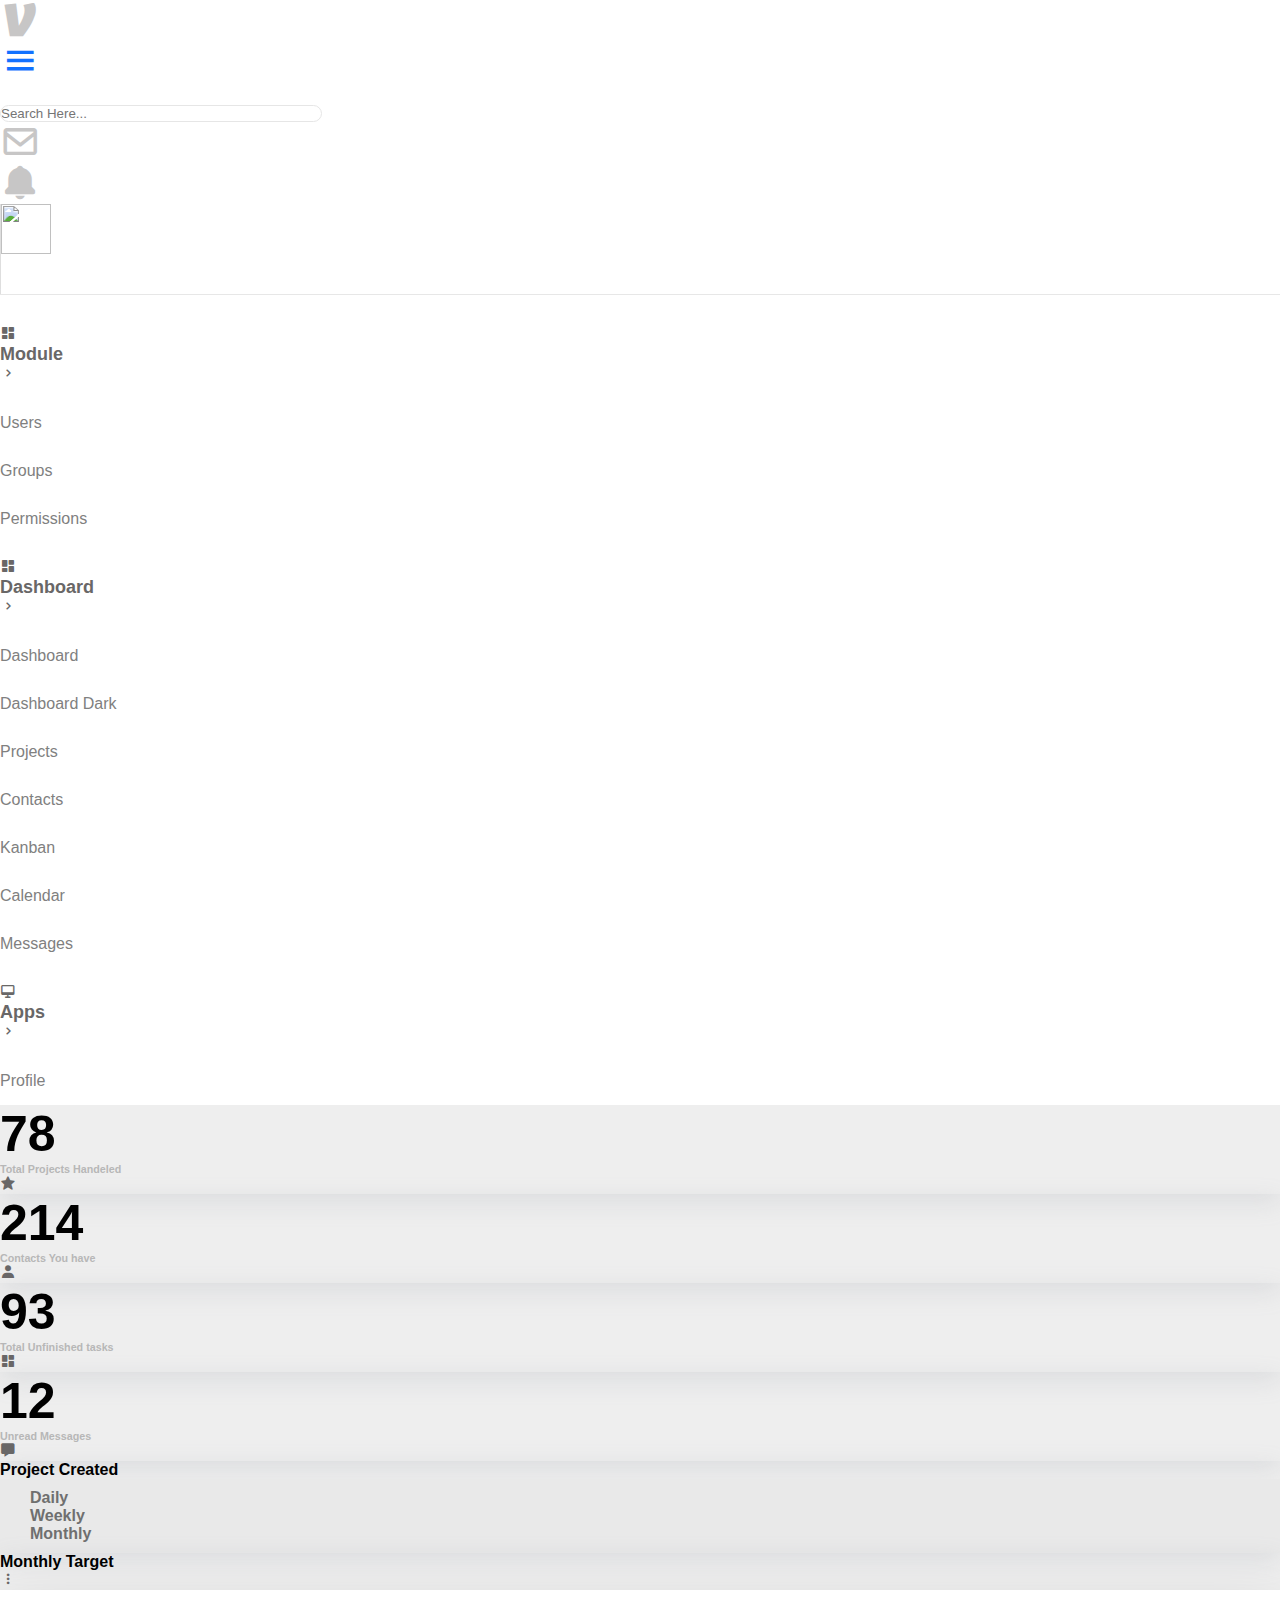
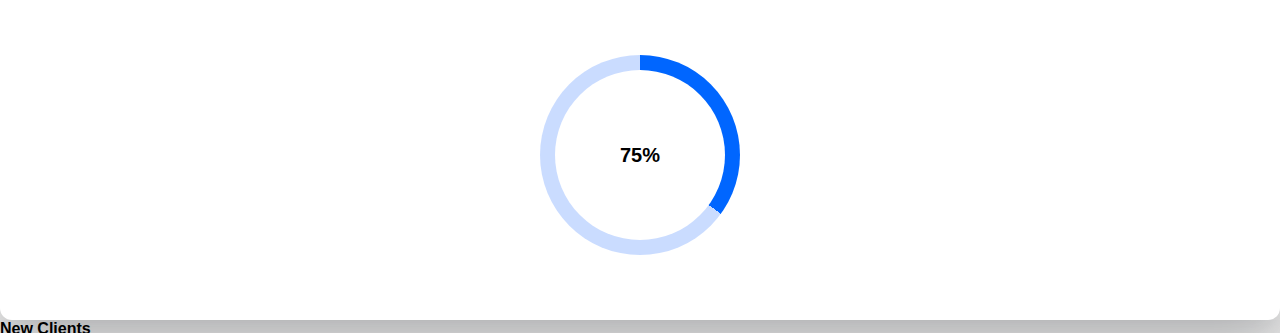
==== index.html @ dbe8efbe "continue" ====
<!DOCTYPE html>
<html lang="en">
  <head>
    <meta charset="utf-8" />
    <meta name="viewport" content="width=device-width, initial-scale=1" />
    <title>DashBoard</title>
    <link rel="stylesheet" href="style.css" />
    <link
      href="https://unpkg.com/boxicons@2.1.4/css/boxicons.min.css"
      rel="stylesheet"
    />
    <link
      rel="stylesheet"
      href="https://cdn.jsdelivr.net/npm/bootstrap-icons@1.10.3/font/bootstrap-icons.css"
    />
    <link
      href="https://cdn.jsdelivr.net/npm/bootstrap@5.3.0-alpha1/dist/css/bootstrap.min.css"
      rel="stylesheet"
      integrity="sha384-GLhlTQ8iRABdZLl6O3oVMWSktQOp6b7In1Zl3/Jr59b6EGGoI1aFkw7cmDA6j6gD"
      crossorigin="anonymous"
    />
  </head>
  <body>
    <!-- Header -->
    <header>
      <div class="row container-fluid m-0 p-0 align-items-center">
        <!-- Brand Logo -->
        <div class="brand col-1 col-xl-2 p-0">
          <div class="d-flex align-items-center">
            <i
              class="bx bxl-venmo text-white bg-primary fs-2 p-2 rounded-4 mx-2"
            ></i>
            <img
              src="	https://vora.makaanlelo.com/static/vora/images/logo-text.png"
              alt=""
              class="img-logo d-none d-xl-block"
            />
          </div>
        </div>

        <div
          class="col d-flex justify-content-between align-items-center py-2"
        >
          <!-- dashboard and Menu Btn -->
          <div class="d-flex">
            <i class="bx bx-menu mx-3 d-md-none d-xl-block"></i>
            <h3 class="text-black fw-bold d-none d-md-block">Dashboard</h3>
          </div>

          <!-- header UL -->
          <div>
            <ul class="d-flex align-items-center m-0">
              <!-- List Items -->
              <li>
                <input
                  type="text"
                  class="searchBar mx-2 py-3 px-2 d-none d-lg-block"
                  placeholder="Search Here..."
                />
              </li>
              <!-- List Items -->
              <li>
                <i class="bx bx-envelope fs-1 mx-2"></i>
              </li>
              <!-- List Items -->
              <li>
                <i class="bx bxs-bell fs-1 mx-2"></i>
              </li>
              <!-- List Items -->
              <li>
                <!-- Profile -->
                <div class="profile d-flex">
                  <img
                    src="https://vora.makaanlelo.com/media/admin@example.com/profile.png"
                    alt=""
                    class="mx-3"
                  />
                  <div class="d-none d-sm-block">
                    <span class="fw-bold text-black">Gaurav Nagar</span>
                    <p class="text-muted m-0">Admin</p>
                  </div>
                </div>
              </li>
            </ul>
          </div>
        </div>
      </div>
    </header>
    <!-- Header Ends Here -->

    <!--=========================================== MAIN-BOX ==================================================-->
    <div class="main-box container-fluid mx-0 px-0">
      <div class="row mx-0">
        <!-- ===================================== sidebar ================================= -->
        <div class="side-bar col-xl-2 m-0 p-0">
          <!-- Accordian -->
          <ul class="list-unstyled ps-xl-2">
            <!--Module  -->
            <li class="mb-1">
              <div
                class="btn btn-toggle d-inline-flex align-items-center rounded border-0 collapsed w-100 d-flex justify-content-between"
                data-bs-toggle="collapse"
                data-bs-target="#home-collapse"
                aria-expanded="false"
              >
                <div class="d-flex align-items-center">
                  <i class="bx bxs-dashboard fs-4"></i>
                  <h4 class="mx-2 my-0">Module</h4>
                </div>
                <i class="bx bx-chevron-right fs-4"></i>
              </div>
              <!-- collapse -->
              <div class="collapse" id="home-collapse">
                <ul
                  class="btn-toggle-nav list-unstyled fw-normal pb-1 small ps-5"
                >
                  <li>
                    <a
                      href="#"
                      class="link-dark d-inline-flex text-decoration-none rounded"
                      >Users</a
                    >
                  </li>
                  <li>
                    <a
                      href="#"
                      class="link-dark d-inline-flex text-decoration-none rounded"
                      >Groups</a
                    >
                  </li>
                  <li>
                    <a
                      href="#"
                      class="link-dark d-inline-flex text-decoration-none rounded"
                      >Permissions</a
                    >
                  </li>
                </ul>
              </div>
              <!-- collapse -->
            </li>

            <!--Dashboard  -->
            <li class="mb-1">
              <div
                class="btn btn-toggle d-inline-flex align-items-center rounded border-0 collapsed w-100 d-flex justify-content-between"
                data-bs-toggle="collapse"
                data-bs-target="#dashboard-collapse"
                aria-expanded="false"
              >
                <div class="d-flex align-items-center">
                  <i class="bx bxs-dashboard fs-4"></i>
                  <h4 class="mx-2 my-0">Dashboard</h4>
                </div>
                <i class="bx bx-chevron-right fs-4"></i>
              </div>
              <!-- collapse -->
              <div class="collapse" id="dashboard-collapse">
                <ul
                  class="btn-toggle-nav list-unstyled fw-normal pb-1 small ps-5"
                >
                  <li>
                    <a
                      href="#"
                      class="link-dark d-inline-flex text-decoration-none rounded"
                      >Dashboard</a
                    >
                  </li>
                  <li>
                    <a
                      href="#"
                      class="link-dark d-inline-flex text-decoration-none rounded"
                      >Dashboard Dark</a
                    >
                  </li>
                  <li>
                    <a
                      href="#"
                      class="link-dark d-inline-flex text-decoration-none rounded"
                      >Projects</a
                    >
                  </li>
                  <li>
                    <a
                      href="#"
                      class="link-dark d-inline-flex text-decoration-none rounded"
                      >Contacts</a
                    >
                  </li>
                  <li>
                    <a
                      href="#"
                      class="link-dark d-inline-flex text-decoration-none rounded"
                      >Kanban</a
                    >
                  </li>
                  <li>
                    <a
                      href="#"
                      class="link-dark d-inline-flex text-decoration-none rounded"
                      >Calendar</a
                    >
                  </li>
                  <li>
                    <a
                      href="#"
                      class="link-dark d-inline-flex text-decoration-none rounded"
                      >Messages</a
                    >
                  </li>
                </ul>
              </div>
              <!-- collapse -->
            </li>

            <!--Apps  -->
            <li class="mb-1">
              <div
                class="btn btn-toggle d-inline-flex align-items-center rounded border-0 collapsed w-100 d-flex justify-content-between"
                data-bs-toggle="collapse"
                data-bs-target="#apps-collapse"
                aria-expanded="false"
              >
                <div class="d-flex align-items-center">
                  <i class="bx bx-desktop fs-4"></i>
                  <h4 class="mx-2 my-0">Apps</h4>
                </div>
                <i class="bx bx-chevron-right fs-4"></i>
              </div>
              <!-- collapse -->
              <div class="collapse" id="apps-collapse">
                <ul
                  class="btn-toggle-nav list-unstyled fw-normal pb-1 small ps-5"
                >
                  <li>
                    <a
                      href="#"
                      class="link-dark d-inline-flex text-decoration-none rounded"
                      >Profile</a
                    >
                  </li>
                  <li>
                    <a
                      href="#"
                      class="link-dark d-inline-flex text-decoration-none rounded"
                      >Email</a
                    >
                  </li>
                  <li>
                    <a
                      href="#"
                      class="link-dark d-inline-flex text-decoration-none rounded"
                      >Calendar</a
                    >
                  </li>
                  <li>
                    <a
                      href="#"
                      class="link-dark d-inline-flex text-decoration-none rounded"
                      >Shop</a
                    >
                  </li>
                </ul>
              </div>
              <!-- collapse -->
            </li>

            <!--Charts  -->
            <li class="mb-1">
              <div
                class="btn btn-toggle d-inline-flex align-items-center rounded border-0 collapsed w-100 d-flex justify-content-between"
                data-bs-toggle="collapse"
                data-bs-target="#charts-collapse"
                aria-expanded="false"
              >
                <div class="d-flex align-items-center">
                  <i class="bx bx-equalizer fs-4"></i>
                  <h4 class="mx-2 my-0">Charts</h4>
                </div>
                <i class="bx bx-chevron-right fs-4"></i>
              </div>
              <!-- collapse -->
              <div class="collapse" id="charts-collapse">
                <ul
                  class="btn-toggle-nav list-unstyled fw-normal pb-1 small ps-5"
                >
                  <li>
                    <a
                      href="#"
                      class="link-dark d-inline-flex text-decoration-none rounded"
                      >Flot</a
                    >
                  </li>
                  <li>
                    <a
                      href="#"
                      class="link-dark d-inline-flex text-decoration-none rounded"
                      >Morris</a
                    >
                  </li>
                  <li>
                    <a
                      href="#"
                      class="link-dark d-inline-flex text-decoration-none rounded"
                      >Chartjs</a
                    >
                  </li>
                  <li>
                    <a
                      href="#"
                      class="link-dark d-inline-flex text-decoration-none rounded"
                      >Chartist</a
                    >
                  </li>
                </ul>
              </div>
              <!-- collapse -->
            </li>

            <!--Bootstrap  -->
            <li class="mb-1">
              <div
                class="btn btn-toggle d-inline-flex align-items-center rounded border-0 collapsed w-100 d-flex justify-content-between"
                data-bs-toggle="collapse"
                data-bs-target="#bootstrap-collapse"
                aria-expanded="false"
              >
                <div class="d-flex align-items-center">
                  <i class="bx bx-globe fs-4"></i>
                  <h4 class="mx-2 my-0">Bootstrap</h4>
                </div>
                <i class="bx bx-chevron-right fs-4"></i>
              </div>
              <!-- collapse -->
              <div class="collapse" id="bootstrap-collapse">
                <ul
                  class="btn-toggle-nav list-unstyled fw-normal pb-1 small ps-5"
                >
                  <li>
                    <a
                      href="#"
                      class="link-dark d-inline-flex text-decoration-none rounded"
                      >Accordian</a
                    >
                  </li>
                  <li>
                    <a
                      href="#"
                      class="link-dark d-inline-flex text-decoration-none rounded"
                      >Alert</a
                    >
                  </li>
                  <li>
                    <a
                      href="#"
                      class="link-dark d-inline-flex text-decoration-none rounded"
                      >Badge</a
                    >
                  </li>
                </ul>
              </div>
              <!-- collapse -->
            </li>

            <!--Plugins  -->
            <li class="mb-1">
              <div
                class="btn btn-toggle d-inline-flex align-items-center rounded border-0 collapsed w-100 d-flex justify-content-between"
                data-bs-toggle="collapse"
                data-bs-target="#plugins-collapse"
                aria-expanded="false"
              >
                <div class="d-flex align-items-center">
                  <i class="bx bx-heart fs-4"></i>
                  <h4 class="mx-2 my-0">Plugins</h4>
                </div>
                <i class="bx bx-chevron-right fs-4"></i>
              </div>
              <!-- collapse -->
              <div class="collapse" id="plugins-collapse">
                <ul
                  class="btn-toggle-nav list-unstyled fw-normal pb-1 small ps-5"
                >
                  <li>
                    <a
                      href="#"
                      class="link-dark d-inline-flex text-decoration-none rounded"
                      >Select 2</a
                    >
                  </li>
                  <li>
                    <a
                      href="#"
                      class="link-dark d-inline-flex text-decoration-none rounded"
                      >Nestedable</a
                    >
                  </li>
                  <li>
                    <a
                      href="#"
                      class="link-dark d-inline-flex text-decoration-none rounded"
                      >Noui Slider</a
                    >
                  </li>
                </ul>
              </div>
              <!-- collapse -->
            </li>

            <!-- Widget -->
            <li class="ps-2">
              <div class="d-flex align-items-center ps-1">
                <i class="bx bxs-cog fs-4"></i>
                <h4 class="mx-2 my-0">Widget</h4>
              </div>
            </li>

            <!--Forms  -->
            <li class="mb-1">
              <div
                class="btn btn-toggle d-inline-flex align-items-center rounded border-0 collapsed w-100 d-flex justify-content-between"
                data-bs-toggle="collapse"
                data-bs-target="#forms-collapse"
                aria-expanded="false"
              >
                <div class="d-flex align-items-center">
                  <i class="bx bx-clipboard fs-4"></i>
                  <h4 class="mx-2 my-0">Forms</h4>
                </div>
                <i class="bx bx-chevron-right fs-4"></i>
              </div>
              <!-- collapse -->
              <div class="collapse" id="forms-collapse">
                <ul
                  class="btn-toggle-nav list-unstyled fw-normal pb-1 small ps-5"
                >
                  <li>
                    <a
                      href="#"
                      class="link-dark d-inline-flex text-decoration-none rounded"
                      >Form Elements</a
                    >
                  </li>
                  <li>
                    <a
                      href="#"
                      class="link-dark d-inline-flex text-decoration-none rounded"
                      >Wizard</a
                    >
                  </li>
                  <li>
                    <a
                      href="#"
                      class="link-dark d-inline-flex text-decoration-none rounded"
                      >Form CKEditor</a
                    >
                  </li>
                </ul>
              </div>
              <!-- collapse -->
            </li>

            <!--table  -->
            <li class="mb-1">
              <div
                class="btn btn-toggle d-inline-flex align-items-center rounded border-0 collapsed w-100 d-flex justify-content-between"
                data-bs-toggle="collapse"
                data-bs-target="#table-collapse"
                aria-expanded="false"
              >
                <div class="d-flex align-items-center">
                  <i class="bx bx-table fs-4"></i>
                  <h4 class="mx-2 my-0">Table</h4>
                </div>
                <i class="bx bx-chevron-right fs-4"></i>
              </div>
              <!-- collapse -->
              <div class="collapse" id="table-collapse">
                <ul
                  class="btn-toggle-nav list-unstyled fw-normal pb-1 small ps-5"
                >
                  <li>
                    <a
                      href="#"
                      class="link-dark d-inline-flex text-decoration-none rounded"
                      >Bootstrap</a
                    >
                  </li>
                  <li>
                    <a
                      href="#"
                      class="link-dark d-inline-flex text-decoration-none rounded"
                      >Datatable</a
                    >
                  </li>
                </ul>
              </div>
              <!-- collapse -->
            </li>

            <!--Pages  -->
            <li class="mb-1">
              <div
                class="btn btn-toggle d-inline-flex align-items-center rounded border-0 collapsed w-100 d-flex justify-content-between"
                data-bs-toggle="collapse"
                data-bs-target="#pages-collapse"
                aria-expanded="false"
              >
                <div class="d-flex align-items-center">
                  <i class="bx bxs-bookmarks fs-4"></i>
                  <h4 class="mx-2 my-0">Pages</h4>
                </div>
                <i class="bx bx-chevron-right fs-4"></i>
              </div>
              <!-- collapse -->
              <div class="collapse" id="pages-collapse">
                <ul
                  class="btn-toggle-nav list-unstyled fw-normal pb-1 small ps-5"
                >
                  <li>
                    <a
                      href="#"
                      class="link-dark d-inline-flex text-decoration-none rounded"
                      >Error</a
                    >
                  </li>
                  <li>
                    <a
                      href="#"
                      class="link-dark d-inline-flex text-decoration-none rounded"
                      >Lock Screen</a
                    >
                  </li>
                </ul>
              </div>
              <!-- collapse -->
            </li>

            <!-- New Project -->
            <li class="w-100 d-none d-xl-block">
              <button class="btn btn-lg bg-dark text-white px-5">
                + New Project
              </button>
            </li>

            <!-- footer -->
            <li class=" d-none d-xl-block">
              <p class="fs-6 m-0 fw-bold">Vora Saas Admin Dashboard</p>
              <p class="fs-6 m-1">© 2022 All Rights Reserved</p>
              <p class="fs-6 m-0">Made with by DexignLab</p>
            </li>
          </ul>
          <!-- Accordian -->
          <!-- side-bar Ends Here -->
        </div>
        <!-- sidebar Ends Here-->

        <!-- ==================== Content Box ========================= -->
        <div class="content-box p-sm-5 py-3 container-fluid col">
          <div class="row">
            <!-- First Column -->
            <div class="col-xl-6">
              <div class="row g-3">
                <!-- col-1st -->
                <div class="col-sm-6">
                  <div
                    class="card py-md-4 p-3 d-flex flex-row align-items-center justify-content-between"
                  >
                    <div class="top-cards">
                      <h1 class="fw-bold">78</h1>
                      <h6>Total Projects Handeled</h6>
                    </div>
                    <i class="bx bxs-star fs-1 text-primary"></i>
                  </div>
                </div>
                <!-- col-2nd -->
                <div class="col-sm-6">
                  <div
                    class="card py-md-4 p-3 d-flex flex-row align-items-center justify-content-between"
                  >
                    <div class="top-cards">
                      <h1 class="fw-bold">214</h1>
                      <h6>Contacts You have</h6>
                    </div>
                    <i class="bx bxs-user fs-1 text-primary"></i>
                  </div>
                </div>
                <!-- col-3rd -->
                <div class="col-sm-6">
                  <div
                    class="card py-md-4 p-3 d-flex flex-row align-items-center justify-content-between"
                  >
                    <div class="top-cards">
                      <h1 class="fw-bold">93</h1>
                      <h6>Total Unfinished tasks</h6>
                    </div>
                    <i class="bx bxs-dashboard fs-1 text-primary"></i>
                  </div>
                </div>
                <!-- col-4th -->
                <div class="col-sm-6">
                  <div
                    class="card py-md-4 p-3 d-flex flex-row align-items-center justify-content-between"
                  >
                    <div class="top-cards">
                      <h1 class="fw-bold">12</h1>
                      <h6>Unread Messages</h6>
                    </div>
                    <i class="bx bxs-message fs-1 text-primary"></i>
                  </div>
                </div>

                <!-- column-5Th -->
                <div class="col-xl-12">
                  <div class="card">
                    <!-- card-header -->
                    <div
                      class="card-header bg-white p-4 mb-0 d-sm-flex flex-wrap d-block border-0 align-items-center"
                    >
                      <div class="me-auto pe-3">
                        <h4 class="text-black fs-20 mb-sm-0 mb-2">
                          Project Created
                        </h4>
                      </div>
                      <div class="card-action card-tabs">
                        <ul
                          class="nav nav-tabs p-2 rounded-3"
                          id="project"
                          role="tablist"
                        >
                          <li class="nav-item" role="presentation">
                            <a
                              class="nav-link active"
                              data-bs-toggle="tab"
                              href="#Daily"
                              role="tab"
                              aria-selected="true"
                            >
                              Daily
                            </a>
                          </li>
                          <li class="nav-item" role="presentation">
                            <a
                              class="nav-link"
                              data-bs-toggle="tab"
                              href="#Weekly"
                              role="tab"
                              aria-selected="false"
                              tabindex="-1"
                            >
                              Weekly
                            </a>
                          </li>
                          <li class="nav-item" role="presentation">
                            <a
                              class="nav-link"
                              data-bs-toggle="tab"
                              href="#Monthly"
                              role="tab"
                              aria-selected="false"
                              tabindex="-1"
                            >
                              Monthly
                            </a>
                          </li>
                        </ul>
                      </div>
                    </div>
                  </div>
                </div>

                <!-- Col-6th -->
                <div class="col-xl-12 col-xxl-6 col-md-6">
                  <!-- card -->
                  <div class="card">
                    <div
                      class="card-header bg-white shadow-sm py-4 border-bottom d-flex justify-content-between"
                    >
                      <h4 class="text-black fs-20">Monthly Target</h4>
                      <i class="bx bx-dots-vertical-rounded fs-2"></i>
                    </div>
                    <div class="card-body box">
                      <div class="circular-progress">
                        <div class="value-container">0%</div>
                      </div>
                    </div>
                  </div>
                </div>

                <!-- Col-7th -->
                <div class="col-xl-12 col-xxl-6 col-md-6 mb-4 mb-md-0">
                  <!-- card -->
                  <div class="card">
                    <div
                      class="card-header bg-white shadow-sm py-4 border-bottom d-flex justify-content-between"
                    >
                      <h4 class="text-black fs-20">New Clients</h4>
                      <i class="bx bx-dots-vertical-rounded fs-2"></i>
                    </div>
                    <!-- Chart ----- -->
                    <div class="card-body">
                      <div
                        id="chartContainer"
                        style="height: 298px; width: 100%"
                      ></div>
                    </div>
                  </div>
                </div>
              </div>
            </div>
            <!-- First Column Ends here -->

            <!-- Second Column -->
            <div class="col-xl-6 mt-md-4 mt-xl-0">
              <div class="row">
                <!-- 1st-col -->
                <div class="col-xl-12 col-xxl-6 col-md-6">
                  <div class="card rounded-sm">
                    <!-- card-header -->
                    <div
                      class="card-header shadow-sm pt-4 bg-white border-bottom-5 d-flex justify-content-between align-items-center"
                    >
                      <div>
                        <h5 class="text-black fw-bold">Quick To-Do List</h5>
                        <p class="text-muted">Lorem ipsum dolor sit amet.</p>
                      </div>
                      <!-- icon -->
                      <div>
                        <i
                          class="bx bx-plus-medical fs-5 p-2 text-white bg-secondary fw-lighter rounded-5"
                        ></i>
                      </div>
                    </div>
                    <!-- card-body -->
                    <div class="card-body todo-list-cardBody">
                      <!-- graphic designing -->
                      <div class="border-bottom mb-4">
                        <a href="#" class="btn btn-sm btn-success p-2 mb-3"
                          >Graphic Designer</a
                        >
                        <p class="text-black fw-bold fs-6">
                          Visual Graphic for Presentation to Client
                        </p>
                        <div class="d-flex justify-content-between py-3">
                          <!-- users -->
                          <ul class="users col-6">
                            <li>
                              <img
                                src="https://vora.makaanlelo.com/static/vora/images/users/1.jpg"
                                alt=""
                                class="rounded-5 user-1"
                              />
                            </li>
                            <li>
                              <img
                                src="https://vora.makaanlelo.com/static/vora/images/users/2.jpg"
                                alt=""
                                class="rounded-5 user-2"
                              />
                            </li>
                            <li>
                              <img
                                src="https://vora.makaanlelo.com/static/vora/images/users/3.jpg"
                                alt=""
                                class="rounded-5 user-3"
                              />
                            </li>
                            <li>
                              <img
                                src="https://vora.makaanlelo.com/static/vora/images/users/4.jpg"
                                alt=""
                                class="rounded-5 user-4"
                              />
                            </li>
                          </ul>
                          <!-- progress-bar -->
                          <div class="col-6">
                            <div class="d-flex justify-content-between">
                              <p class="m-0">Progress</p>
                              <p class="m-0">24%</p>
                            </div>
                            <div
                              class="progress p-0 m-0"
                              role="progressbar"
                              aria-label="Basic example"
                              aria-valuenow="24"
                              aria-valuemin="0"
                              aria-valuemax="100"
                              style="height: 5px"
                            >
                              <div
                                class="progress-bar"
                                style="width: 24%; height: 5px"
                              ></div>
                            </div>
                          </div>
                        </div>
                      </div>

                      <!-- Digital marketing  -->
                      <div class="border-bottom mb-4">
                        <a
                          href="#"
                          class="btn btn-sm p-2 text-white mb-3"
                          style="background-color: blueviolet"
                          >Digital Marketing</a
                        >
                        <p class="text-black fw-bold fs-6">
                          Build Database Design for Fasto Admin v2
                        </p>
                        <div class="d-flex justify-content-between py-3">
                          <!-- users -->
                          <ul class="users col-6">
                            <li>
                              <img
                                src="https://vora.makaanlelo.com/static/vora/images/users/5.jpg"
                                alt=""
                                class="rounded-5 user-1"
                              />
                            </li>
                            <li>
                              <img
                                src="https://vora.makaanlelo.com/static/vora/images/users/6.jpg"
                                alt=""
                                class="rounded-5 user-2"
                              />
                            </li>
                            <li>
                              <img
                                src="https://vora.makaanlelo.com/static/vora/images/users/7.jpg"
                                alt=""
                                class="rounded-5 user-3"
                              />
                            </li>
                            <li>
                              <img
                                src="https://vora.makaanlelo.com/static/vora/images/users/8.jpg"
                                alt=""
                                class="rounded-5 user-4"
                              />
                            </li>
                          </ul>
                          <!-- progress-bar -->
                          <div class="col-6">
                            <div class="d-flex justify-content-between">
                              <p class="m-0">Progress</p>
                              <p class="m-0">79%</p>
                            </div>
                            <div
                              class="progress p-0 m-0"
                              role="progressbar"
                              aria-label="Basic example"
                              aria-valuenow="79"
                              aria-valuemin="0"
                              aria-valuemax="100"
                              style="height: 5px"
                            >
                              <div
                                class="progress-bar"
                                style="width: 79%; height: 5px"
                              ></div>
                            </div>
                          </div>
                        </div>
                      </div>

                      <!-- Programmer -->
                      <div class="border-bottom mb-4">
                        <a
                          href="#"
                          class="btn btn-sm text-black btn-warning p-2 mb-3"
                          >Programmer</a
                        >
                        <p class="text-black fw-bold fs-6">
                          Make Promotional Ads for Instagram Fasto’s
                        </p>
                        <div class="d-flex justify-content-between py-3">
                          <!-- users -->
                          <ul class="users col-6">
                            <li>
                              <img
                                src="https://vora.makaanlelo.com/static/vora/images/users/9.jpg"
                                alt=""
                                class="rounded-5 user-1"
                              />
                            </li>
                            <li>
                              <img
                                src="https://vora.makaanlelo.com/static/vora/images/users/10.jpg"
                                alt=""
                                class="rounded-5 user-2"
                              />
                            </li>
                            <li>
                              <img
                                src="https://vora.makaanlelo.com/static/vora/images/users/11.jpg"
                                alt=""
                                class="rounded-5 user-3"
                              />
                            </li>
                            <li>
                              <img
                                src="https://vora.makaanlelo.com/static/vora/images/users/12.jpg"
                                alt=""
                                class="rounded-5 user-4"
                              />
                            </li>
                          </ul>
                          <!-- progress-bar -->
                          <div class="col-6">
                            <div class="d-flex justify-content-between">
                              <p class="m-0">Progress</p>
                              <p class="m-0">36%</p>
                            </div>
                            <div
                              class="progress p-0 m-0"
                              role="progressbar"
                              aria-label="Basic example"
                              aria-valuenow="36"
                              aria-valuemin="0"
                              aria-valuemax="100"
                              style="height: 5px"
                            >
                              <div
                                class="progress-bar"
                                style="width: 36%; height: 5px"
                              ></div>
                            </div>
                          </div>
                        </div>
                      </div>

                      <!-- Digital Marketing -->
                      <div class="border-bottom mb-4">
                        <a
                          href="#"
                          class="btn btn-sm text-white p-2 mb-3"
                          style="background-color: blueviolet"
                          >Digital Marketing</a
                        >
                        <p class="text-black fw-bold fs-6">
                          Build Database Design for Fasto Admin v2
                        </p>
                        <div class="d-flex justify-content-between py-3">
                          <!-- users -->
                          <ul class="users col-6">
                            <li>
                              <img
                                src="https://vora.makaanlelo.com/static/vora/images/users/1.jpg"
                                alt=""
                                class="rounded-5 user-1"
                              />
                            </li>
                            <li>
                              <img
                                src="https://vora.makaanlelo.com/static/vora/images/users/2.jpg"
                                alt=""
                                class="rounded-5 user-2"
                              />
                            </li>
                            <li>
                              <img
                                src="https://vora.makaanlelo.com/static/vora/images/users/3.jpg"
                                alt=""
                                class="rounded-5 user-3"
                              />
                            </li>
                            <li>
                              <img
                                src="https://vora.makaanlelo.com/static/vora/images/users/4.jpg"
                                alt=""
                                class="rounded-5 user-4"
                              />
                            </li>
                          </ul>
                          <!-- progress-bar -->
                          <div class="col-6">
                            <div class="d-flex justify-content-between">
                              <p class="m-0">Progress</p>
                              <p class="m-0">24%</p>
                            </div>
                            <div
                              class="progress p-0 m-0"
                              role="progressbar"
                              aria-label="Basic example"
                              aria-valuenow="24"
                              aria-valuemin="0"
                              aria-valuemax="100"
                              style="height: 5px"
                            >
                              <div
                                class="progress-bar"
                                style="width: 24%; height: 5px"
                              ></div>
                            </div>
                          </div>
                        </div>
                      </div>
                    </div>
                    <div class="col border-top p-2">
                      <input
                        type="button"
                        id="tasksBtn"
                        value="26 Tasks More"
                        class="w-100"
                      />
                    </div>
                  </div>
                </div>

                <!-- ----------------------2nd-col -------------------------->
                <div
                  class="col-xl-12 col-xxl-6 col-md-6 mt-4 mt-md-0 mt-xl-4 mt-xxl-0"
                >
                  <div class="card rounded-sm">
                    <!-- card-header -->
                    <div
                      class="card-header shadow-sm py-4 bg-white border-bottom-5 d-flex justify-content-between align-items-center"
                    >
                      <div>
                        <h5 class="text-black fw-bold my-3">
                          UpComming Projects
                        </h5>
                      </div>
                      <!-- icon -->
                      <div>
                        <i
                          class="bx bx-plus-medical fs-5 p-2 text-white bg-secondary fw-lighter rounded-5"
                        ></i>
                      </div>
                    </div>
                    <!-- card-body -->
                    <div class="card-body upcomming-projects-cardBody">
                      <!-- 1st -->
                      <div class="border-bottom mb-4">
                        <a href="#" class="text-decoration-none mb-3 fw-bold"
                          >Yoast Esac</a
                        >
                        <div class="d-flex justify-content-between my-2">
                          <p class="text-black fw-bold">
                            Redesign Kripton Mobile App
                          </p>
                          <div>
                            <i class="bx bx-dots-vertical-rounded fs-3"></i>
                          </div>
                        </div>
                        <div class="d-inline-flex align-items-center">
                          <i class="bx bx-calendar-alt me-2 fw-bold"></i>
                          <p class="fw-bold text-muted m-0">
                            Created on Sep 8th,2020
                          </p>
                        </div>
                        <div class="d-flex justify-content-start boostBox my-3">
                          <div class="me-5">
                            <div class="project-progress">
                              <div class="icon-container">
                                <i
                                  class="bi bi-lightning-fill fs-3 text-primary"
                                ></i>
                              </div>
                            </div>
                          </div>
                          <div class="ms-4">
                            <p class="text-muted m-0">Deadline</p>
                            <p class="text-black fw-bold">
                              Tuesday, Sep 29th 2020
                            </p>
                          </div>
                        </div>
                      </div>

                      <!-- 2nd  -->
                      <div class="border-bottom mb-4">
                        <a href="#" class="text-decoration-none mb-3 fw-bold"
                          >Yoast Esac</a
                        >
                        <div class="d-flex justify-content-between my-2">
                          <p class="text-black fw-bold">
                            Build Branding Persona for Etza.id
                          </p>
                          <div>
                            <i class="bx bx-dots-vertical-rounded fs-3"></i>
                          </div>
                        </div>
                        <div class="d-inline-flex align-items-center">
                          <i class="bx bx-calendar-alt me-2 fw-bold"></i>
                          <p class="fw-bold text-muted m-0">
                            Created on Sep 8th,2020
                          </p>
                        </div>
                        <div class="d-flex justify-content-start boostBox my-3">
                          <div class="me-5">
                            <div class="project-progress">
                              <div class="icon-container">
                                <i
                                  class="bi bi-lightning-fill fs-3 text-primary"
                                ></i>
                              </div>
                            </div>
                          </div>
                          <div class="ms-4">
                            <p class="text-muted m-0">Deadline</p>
                            <p class="text-black fw-bold">
                              Tuesday, Sep 29th 2020
                            </p>
                          </div>
                        </div>
                      </div>

                      <!-- 3rd -->
                      <div class="border-bottom mb-4">
                        <a href="#" class="text-decoration-none mb-3 fw-bold"
                          >Yoast Esac</a
                        >
                        <div class="d-flex justify-content-between my-2">
                          <p class="text-black fw-bold">
                            Manage SEO for Eclan Company Profile
                          </p>
                          <div>
                            <i class="bx bx-dots-vertical-rounded fs-3"></i>
                          </div>
                        </div>
                        <div class="d-inline-flex align-items-center">
                          <i class="bx bx-calendar-alt me-2 fw-bold"></i>
                          <p class="fw-bold text-muted m-0">
                            Created on Sep 8th,2020
                          </p>
                        </div>
                        <div class="d-flex justify-content-start boostBox my-3">
                          <div class="me-5">
                            <div class="project-progress">
                              <div class="icon-container">
                                <i
                                  class="bi bi-lightning-fill fs-3 text-primary"
                                ></i>
                              </div>
                            </div>
                          </div>
                          <div class="ms-4">
                            <p class="text-muted m-0">Deadline</p>
                            <p class="text-black fw-bold">
                              Tuesday, Sep 29th 2020
                            </p>
                          </div>
                        </div>
                      </div>
                    </div>
                  </div>
                </div>

                <!-- 3rd-col -->
                <div class="col-xl-12 mt-4">
                  <div class="card">
                    <div
                      class="card-header bg-white shadow-sm d-flex flex-column flex-sm-row justify-content-between p-4 align-items-center"
                    >
                      <h5 class="m-0 text-black fw-bold">Recent Messages</h5>
                      <a href="#" class="btn btn-primary btn-lg fs-6 fs-md-5 mt-3 mt-sm-0"
                        >+ New Message</a
                      >
                    </div>
                    <div class="card-body">
                      <!-- message -->
                      <div
                        class="message-box d-flex justify-content-start align-items-start"
                      >
                        <div class="image-box me-3">
                          <img
                            src="https://vora.makaanlelo.com/static/vora/images/users/1.png"
                            alt=""
                          />
                          <span class="active"></span>
                        </div>

                        <div class="message-content d-flex flex-column flex-sm-row align-items-start">
                          <div>
                            <p class="text-black fw-bold my-1">Chandara Kiev</p>
                            <p class="my-1 text-black">
                              Lorem ipsum dolor sit amet, consectetur
                              adipisicing elit. Suscipit eligendi, praesentium
                              rerum
                            </p>
                            <p class="text-muted mb-0">5m ago</p>
                          </div>
                          <a href="#" class="btn btn-sm reply ms-sm-3">Reply</a>
                        </div>
                      </div>
                      <!-- message -->
                      <div
                        class="message-box d-flex justify-content-start align-items-start my-4"
                      >
                        <div class="image-box me-3">
                          <img
                            src="https://vora.makaanlelo.com/static/vora/images/users/2.png"
                            alt=""
                          />
                          <span class="active"></span>
                        </div>

                        <div class="message-content d-flex flex-column flex-sm-row align-items-sm-center">
                          <div>
                            <p class="text-black fw-bold my-1">
                              Samuel Quequeee
                            </p>
                            <p class="my-1 text-black">
                              Lorem ipsum dolor sit amet, consectetur
                              adipisicing elit. Suscipit eligendi, praesentium
                              rerum
                            </p>
                            <p class="text-muted mb-0">41m ago</p>
                          </div>
                          <a href="#" class="btn btn-sm reply ms-sm-3">Reply</a>
                        </div>
                      </div>
                      <!-- message -->
                      <div
                        class="message-box d-flex justify-content-start align-items-start"
                      >
                        <div class="image-box me-3">
                          <img
                            src="https://vora.makaanlelo.com/static/vora/images/users/3.png"
                            alt=""
                          />
                        </div>

                        <div class="message-content d-flex flex-column flex-sm-row align-items-start">
                          <div>
                            <p class="text-black fw-bold my-1">
                              Laurenz Jumawa
                            </p>
                            <p class="my-1 text-black">
                              Lorem ipsum dolor sit amet, consectetur
                              adipisicing elit. Suscipit eligendi, praesentium
                              rerum
                            </p>
                            <p class="text-muted mb-0">25m ago</p>
                          </div>
                          <a href="#" class="btn btn-sm reply ms-sm-3">Reply</a>
                        </div>
                      </div>
                    </div>
                  </div>
                </div>
              </div>
            </div>
          </div>
        </div>
      </div>
    </div>
    <!-- MAIN -->

<script src="https://canvasjs.com/assets/script/canvasjs.min.js"></script> 
    <script src="app.js"></script>
    <script
      src="https://cdn.jsdelivr.net/npm/bootstrap@5.3.0-alpha1/dist/js/bootstrap.bundle.min.js"
      integrity="sha384-w76AqPfDkMBDXo30jS1Sgez6pr3x5MlQ1ZAGC+nuZB+EYdgRZgiwxhTBTkF7CXvN"
      crossorigin="anonymous"
    ></script>
  </body>
</html>
---- style.css ----
*{
    margin: 0;
    padding: 0;
    font-family: 'poppins', sans-serif;
}

header{
    background-color: rgb(255, 255, 255);
    color: white;
    /* position: fixed; */
    width: 100%;
    border-bottom: 1px solid rgb(231, 231, 231);
}
header i{
    font-size: 40px;
    color: rgb(199, 198, 198);
}



header .searchBar{
    background: transparent;
    border: 1px solid rgb(230, 230, 230);
    width: 20rem;
    border-radius: 12px;
    outline: none;
}
header .profile{
  border-left: 1px solid rgb(222, 222, 222);
}
header .profile img{
    width: 50px;
    height: 50px;
  }

header .bx-menu{
    color: rgb(18, 113, 255);
}

li{
    list-style: none;
}

a{
    text-decoration: none;
}

/* side-bar */
.side-bar ul li{
    margin: 30px 0;
}

.side-bar ul li h4,i{
    color: rgb(105, 103, 103);
}
.side-bar ul li h4{
    font-size: 18px;
    font-weight: 600;
}
.side-bar ul li h4:hover{
    color: rgb(62, 62, 246) !important;
    transition: all .2s ease;
}

.side-bar ul li ul li a{
    margin: 0;
    font-size: 16px !important;
}

.side-bar ul li a{
    font-size: 20px;
    color: gray !important;
}
.side-bar{
    width: 280px !important;
    overflow-y: scroll;
    position: inherit;
    height: 90vh;
}

/* .side-bar:hover{
    overflow-y: scroll;
} */

/* ----------------------------------- COntent-Box ------------------------------------- */

.content-box{
    background-color: rgb(238, 238, 238);
    height: 92vh;
    overflow-y: scroll;
}

.content-box .card{
   border: none;
   box-shadow: rgba(149, 157, 165, 0.2) 0px 8px 24px;
}

.top-cards h1{
    font-size: 50px;
}    
.top-cards h6{
    color: rgb(183, 183, 183);
} 
 /* nav-tabs */
.nav-tabs{
    background-color: rgb(233, 233, 233);
    padding: 10px 30px;
    align-items: center;
}

.nav-tabs .nav-link{
    color: rgb(111, 111, 111);
    font-weight: 900;
}


/* Progress BAr */
.box{
    position: relative;
    width: auto;
    height: 330px;
    display: flex;
    justify-content: center;
    align-items: center;
    flex-direction: column;
    background: white;
    box-shadow: 0 30px 60px rgba(0,0,0,.2);
    border-radius: 0 0 12px 12px;
}
.circular-progress{
    position: absolute;
    height: 200px;
    width: 200px;
    background-color: black;
    border-radius: 50%;
    display: grid;
    place-items: center;
}
.circular-progress::before{
    content: "";
    position: absolute;
    height: 85%;
    width: 85%;
    background-color: #fff;
    border-radius: 50%;
}
.value-container{
    position: relative;
    font-weight: bold;
    font-size: 20px;
}


/* Todo-List */
.todo-list-cardBody{
    height: 63vh;
    overflow-y: scroll;
}
/* .todo-list-cardBody:hover{
    overflow-y: scroll;
} */
.users{
    position: relative;
    min-width: 40%;
}
.users .user-4{
    position: absolute;
    right: 60px;
}

.users .user-3{
    position: absolute;
    right: 80px;
}

.users .user-2{
    position: absolute;
    right: 100px;
}

.users .user-1{
    position: absolute;
    right: 120px;
}

#tasksBtn{
    background-color: rgb(220, 220, 220);
    padding: 10px;
    border: 1px solid rgb(211, 211, 211);
    border-radius: 10px;
    margin: 10px 0;
    font-weight: bold;
    color:rgb(62, 142, 246) ;
}

#tasksBtn:hover{
 background-color:rgb(62, 142, 246);
 color: white;
 transition: all .5s ease;
}

/* upcomming-projects */
.upcomming-projects-cardBody{
    height: 72vh;
    overflow-y: scroll;
}
/* .upcomming-projects-cardBody:hover{
    overflow-y: scroll;
} */
/* progress bar */
.boostBox{
    position: relative;
    width: auto;
    height: 60px;
}
.project-progress{
    position: absolute;
    height: 60px;
    width: 60px;
    background-image: conic-gradient(rgb(26, 64, 255),rgb(255, 255, 255));
    border-radius: 50%;
    display: grid;
    place-items: center;
}
.project-progress::before{
    content: "";
    position: absolute;
    height: 80%;
    width: 80%;
    background-color: #fff;
    border-radius: 50%;
}
.icon-container{
    position: relative;
    font-weight: bold;
    font-size: 20px;
}


/* Messages box */
.image-box {
    position: relative;
    display: inline-block;
}
.image-box img{
    border-radius: 50%;
    width: 50px;
    height: 50px;
}
.image-box span.active {
    position: absolute;
    bottom: -5px;
    right: -5px;
    height: 24px;
    width: 24px;
    background: #1EBA62;
    border: 4px solid #fff;
    border-radius: 3rem;
}
.message-content .reply{
    background-color: rgb(221, 236, 239);
    color: rgb(0, 85, 255);
    font-weight: 700;
    font-size: 16px;
    padding: 13px 25px;
    border-radius: 12px;
    width: 10rem;
}
.message-content .reply:hover{
    background-color: rgb(0, 85, 255);
    color: rgb(221, 236, 239);
}



/* ===================================== RESPONSIVENESS ========================== */
@media (max-width : 1200px) {
    header .profile img{
        width: 40px;
        height: 40px;
      }
    .side-bar h4 , .side-bar .bx-chevron-right{
        display: none;
    }
    .side-bar .list-unstyled li ul li{
        display: none;
    }
    .side-bar{
        width: auto !important;
    }

}
/* max width 768px */
@media (max-width:768px) {
    .side-bar{
        display: none;
    }
    .message-content .reply{
        font-size: 13px;
        padding: 8px ;
        width: 5rem;
        margin: 5px 0;
    }

/*  Max Width 576px */
@media (max-width:576px) {
    .message-content .reply{
        font-size: 13px;
        padding: 8px ;
        width: 5rem;
        margin: 5px 0;
    }
}

}
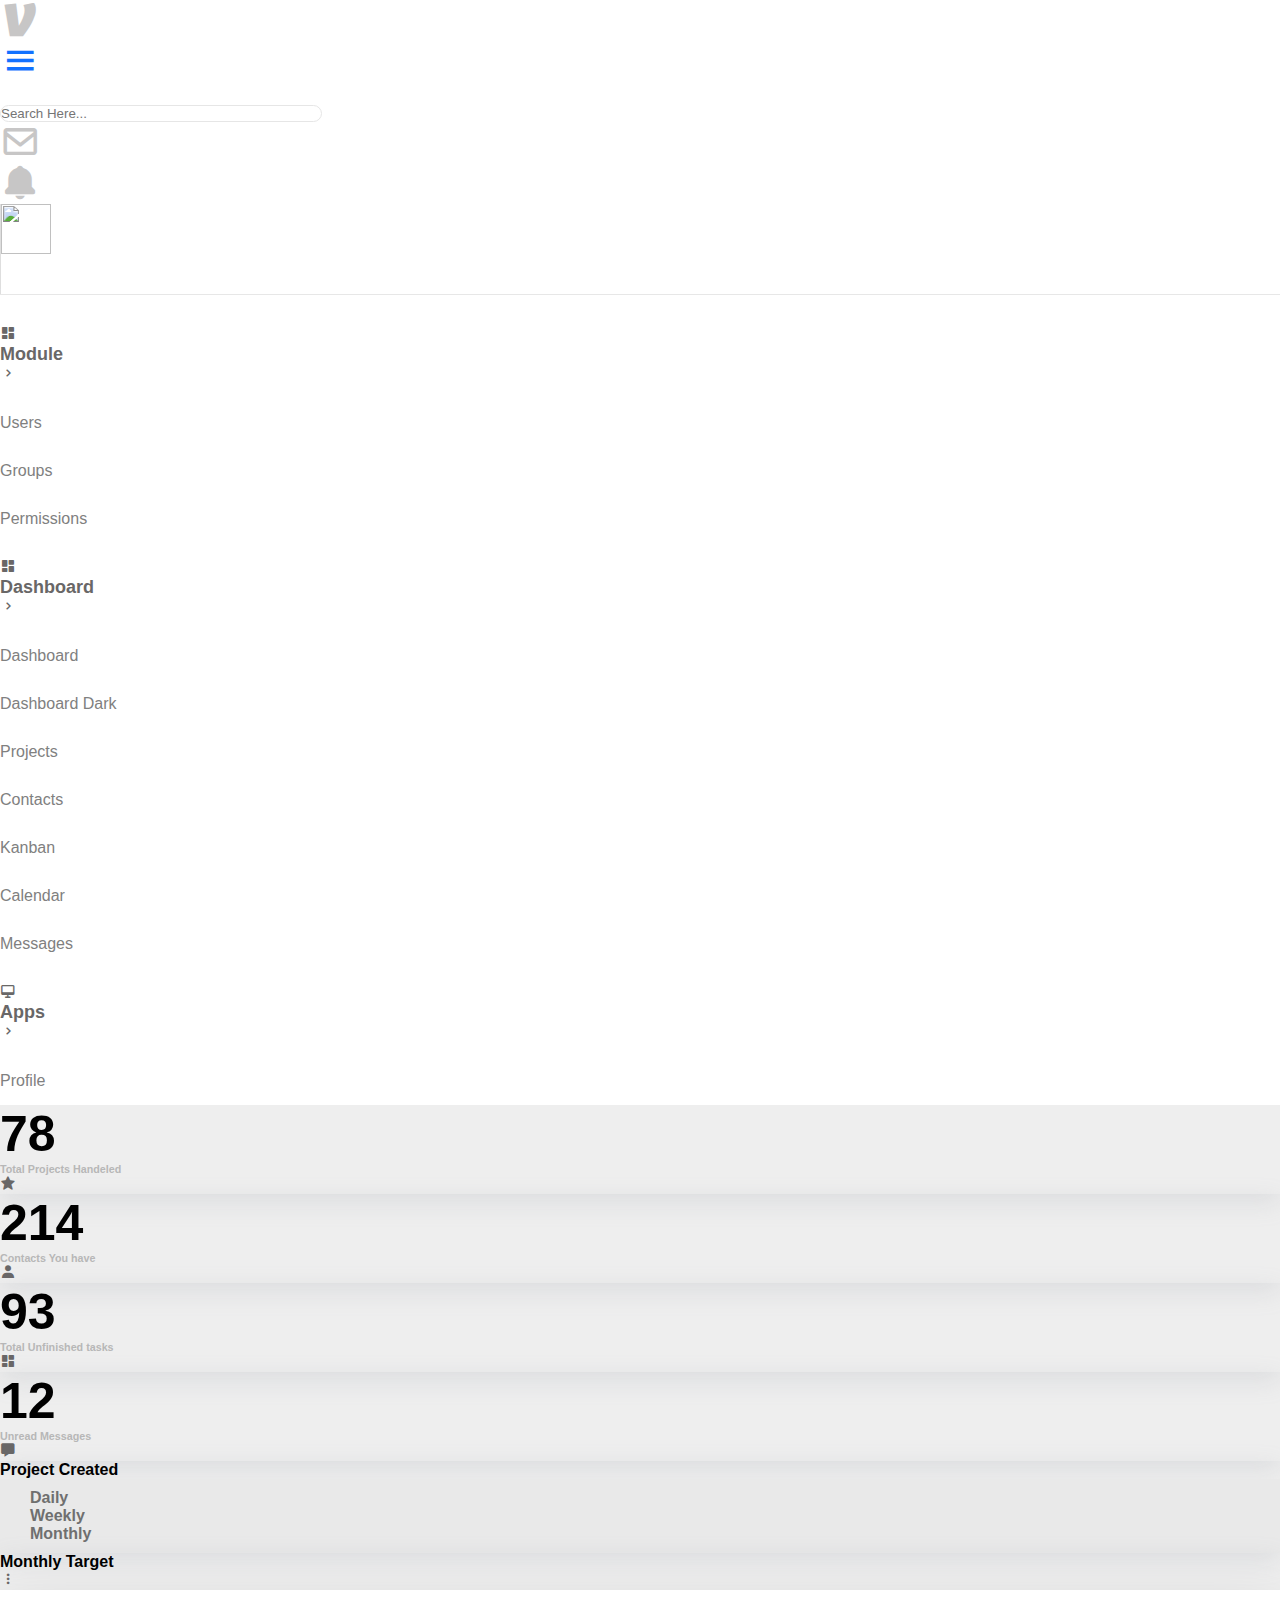
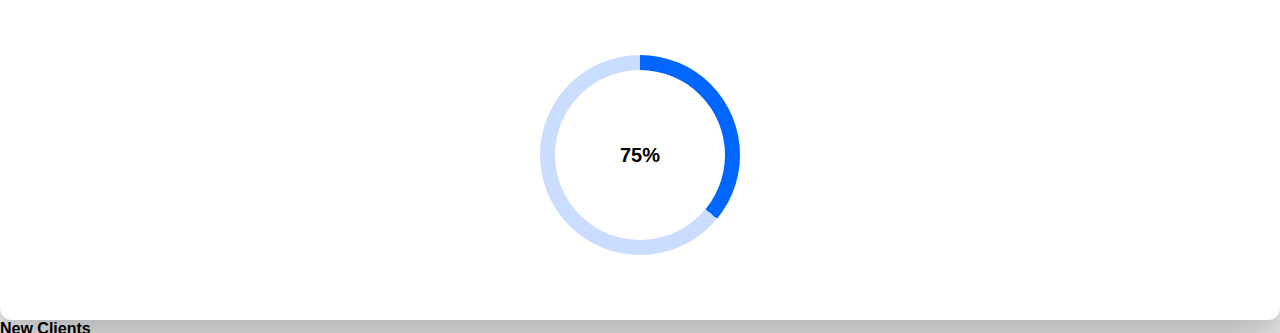
==== commit 7f198f26: "change" ====
--- a/index.html
+++ b/index.html
@@ -743,7 +743,7 @@
                         </p>
                         <div class="d-flex justify-content-between py-3">
                           <!-- users -->
-                          <ul class="users col-6">
+                          <ul class="users col-6 px-3 px-xxl-2 ">
                             <li>
                               <img
                                 src="https://vora.makaanlelo.com/static/vora/images/users/1.jpg"
@@ -810,7 +810,7 @@
                         </p>
                         <div class="d-flex justify-content-between py-3">
                           <!-- users -->
-                          <ul class="users col-6">
+                          <ul class="users col-6 px-3 px-xxl-2 ">
                             <li>
                               <img
                                 src="https://vora.makaanlelo.com/static/vora/images/users/5.jpg"
@@ -876,7 +876,7 @@
                         </p>
                         <div class="d-flex justify-content-between py-3">
                           <!-- users -->
-                          <ul class="users col-6">
+                          <ul class="users col-6 px-3 px-xxl-2 ">
                             <li>
                               <img
                                 src="https://vora.makaanlelo.com/static/vora/images/users/9.jpg"
@@ -943,7 +943,7 @@
                         </p>
                         <div class="d-flex justify-content-between py-3">
                           <!-- users -->
-                          <ul class="users col-6">
+                          <ul class="users col-6 px-3 px-xxl-2 ">
                             <li>
                               <img
                                 src="https://vora.makaanlelo.com/static/vora/images/users/1.jpg"
--- a/style.css
+++ b/style.css
@@ -159,28 +159,30 @@
 /* .todo-list-cardBody:hover{
     overflow-y: scroll;
 } */
+
+
 .users{
     position: relative;
-    min-width: 40%;
+    display: flex;
 }
 .users .user-4{
-    position: absolute;
+    position: relative;
     right: 60px;
 }
 
 .users .user-3{
-    position: absolute;
-    right: 80px;
+    position: relative;
+    right: 45px;
 }
 
 .users .user-2{
-    position: absolute;
-    right: 100px;
+    position: relative;
+    right: 30px;
 }
 
 .users .user-1{
-    position: absolute;
-    right: 120px;
+    position: relative;
+    right: 15px;
 }
 
 #tasksBtn{
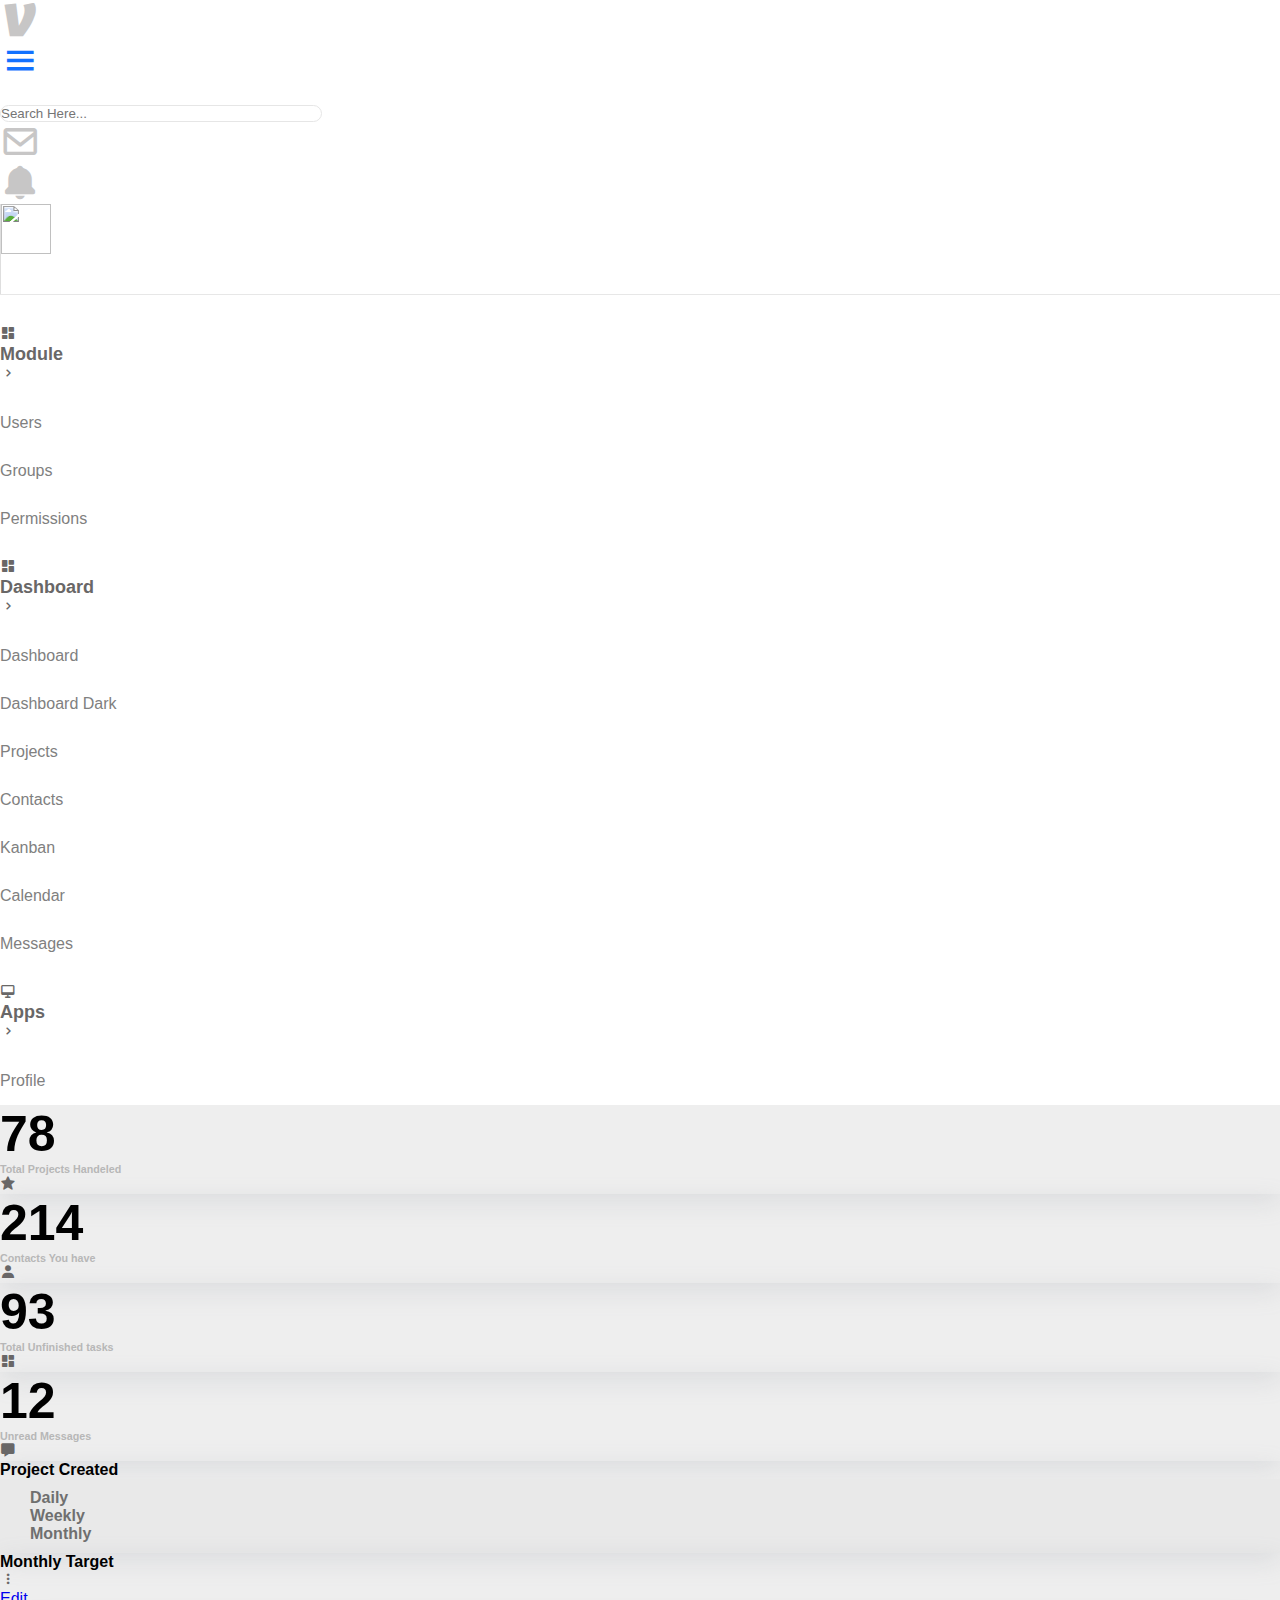
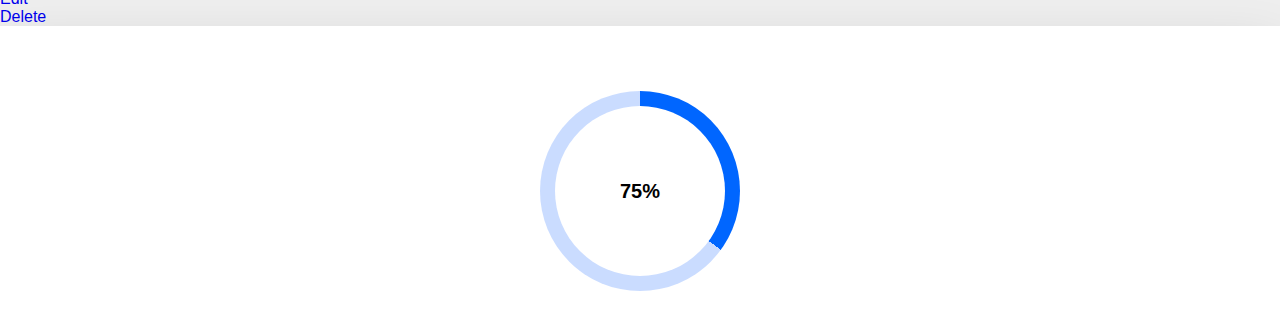
==== commit 520cfb52: "change" ====
--- a/index.html
+++ b/index.html
@@ -43,7 +43,7 @@
         >
           <!-- dashboard and Menu Btn -->
           <div class="d-flex">
-            <i class="bx bx-menu mx-3 d-md-none d-xl-block"></i>
+            <i class="bx bx-menu mx-3 d-md-none text-primary" id="menuBtn"></i>
             <h3 class="text-black fw-bold d-none d-md-block">Dashboard</h3>
           </div>
 
@@ -666,6 +666,10 @@
                         </ul>
                       </div>
                     </div>
+                    <div class="card-body">
+                      <!-- chart -->
+
+                    </div>
                   </div>
                 </div>
 
@@ -677,7 +681,14 @@
                       class="card-header bg-white shadow-sm py-4 border-bottom d-flex justify-content-between"
                     >
                       <h4 class="text-black fs-20">Monthly Target</h4>
-                      <i class="bx bx-dots-vertical-rounded fs-2"></i>
+                      <div class="vertical-dots">
+                        <i class="bx bx-dots-vertical-rounded fs-2" role="button" data-bs-toggle="dropdown" aria-expanded="false"></i>
+                       
+                          <ul class="border ps-4 py-3 rounded-3 dropdown-menu shadow-sm">
+                            <li class="mb-2"><a href="#" class="text-decoration-none text-muted">Edit</a></li>
+                            <li class="mt-2"><a href="#" class="text-decoration-none text-muted">Delete</a></li>
+                          </ul>
+                      </div>
                     </div>
                     <div class="card-body box">
                       <div class="circular-progress">
@@ -695,7 +706,14 @@
                       class="card-header bg-white shadow-sm py-4 border-bottom d-flex justify-content-between"
                     >
                       <h4 class="text-black fs-20">New Clients</h4>
-                      <i class="bx bx-dots-vertical-rounded fs-2"></i>
+                      <div class="vertical-dots">
+                        <i class="bx bx-dots-vertical-rounded fs-2" role="button" data-bs-toggle="dropdown" aria-expanded="false"></i>
+                       
+                          <ul class="border ps-4 py-3 rounded-3 dropdown-menu shadow-sm">
+                            <li class="mb-2"><a href="#" class="text-decoration-none text-muted">Edit</a></li>
+                            <li class="mt-2"><a href="#" class="text-decoration-none text-muted">Delete</a></li>
+                          </ul>
+                      </div>
                     </div>
                     <!-- Chart ----- -->
                     <div class="card-body">
@@ -1040,8 +1058,13 @@
                           <p class="text-black fw-bold">
                             Redesign Kripton Mobile App
                           </p>
-                          <div>
-                            <i class="bx bx-dots-vertical-rounded fs-3"></i>
+                          <div class="vertical-dots">
+                            <i class="bx bx-dots-vertical-rounded fs-2" role="button" data-bs-toggle="dropdown" aria-expanded="false"></i>
+                           
+                              <ul class="border ps-4 py-3 rounded-3 dropdown-menu shadow-sm">
+                                <li class="mb-2"><a href="#" class="text-decoration-none text-muted">Edit</a></li>
+                                <li class="mt-2"><a href="#" class="text-decoration-none text-muted">Delete</a></li>
+                              </ul>
                           </div>
                         </div>
                         <div class="d-inline-flex align-items-center">
@@ -1078,8 +1101,13 @@
                           <p class="text-black fw-bold">
                             Build Branding Persona for Etza.id
                           </p>
-                          <div>
-                            <i class="bx bx-dots-vertical-rounded fs-3"></i>
+                          <div class="vertical-dots">
+                            <i class="bx bx-dots-vertical-rounded fs-2" role="button" data-bs-toggle="dropdown" aria-expanded="false"></i>
+                           
+                              <ul class="border ps-4 py-3 rounded-3 dropdown-menu shadow-sm">
+                                <li class="mb-2"><a href="#" class="text-decoration-none text-muted">Edit</a></li>
+                                <li class="mt-2"><a href="#" class="text-decoration-none text-muted">Delete</a></li>
+                              </ul>
                           </div>
                         </div>
                         <div class="d-inline-flex align-items-center">
@@ -1116,8 +1144,13 @@
                           <p class="text-black fw-bold">
                             Manage SEO for Eclan Company Profile
                           </p>
-                          <div>
-                            <i class="bx bx-dots-vertical-rounded fs-3"></i>
+                          <div class="vertical-dots">
+                            <i class="bx bx-dots-vertical-rounded fs-2" role="button" data-bs-toggle="dropdown" aria-expanded="false"></i>
+                           
+                              <ul class="border ps-4 py-3 rounded-3 dropdown-menu shadow-sm">
+                                <li class="mb-2"><a href="#" class="text-decoration-none text-muted">Edit</a></li>
+                                <li class="mt-2"><a href="#" class="text-decoration-none text-muted">Delete</a></li>
+                              </ul>
                           </div>
                         </div>
                         <div class="d-inline-flex align-items-center">
@@ -1249,7 +1282,8 @@
     </div>
     <!-- MAIN -->
 
-<script src="https://canvasjs.com/assets/script/canvasjs.min.js"></script> 
+    <!-- <script src="https://cdnjs.cloudflare.com/ajax/libs/Chart.js/4.2.1/chart.min.js"></script> -->
+    <script src="https://cdnjs.cloudflare.com/ajax/libs/canvasjs/1.7.0/canvasjs.min.js"></script>
     <script src="app.js"></script>
     <script
       src="https://cdn.jsdelivr.net/npm/bootstrap@5.3.0-alpha1/dist/js/bootstrap.bundle.min.js"
--- a/style.css
+++ b/style.css
@@ -88,6 +88,7 @@
     background-color: rgb(238, 238, 238);
     height: 92vh;
     overflow-y: scroll;
+    overflow-x: hidden;
 }
 
 .content-box .card{
@@ -273,6 +274,18 @@
     color: rgb(221, 236, 239);
 }
 
+.edit-delete{
+    display: none;
+ position: absolute;
+ right: 0;
+ background-color: white;
+ z-index: 9;
+}
+
+.vertical-dots{
+    position: relative;
+}
+
 
 
 /* ===================================== RESPONSIVENESS ========================== */
@@ -292,6 +305,9 @@
     }
 
 }
+
+
+
 /* max width 768px */
 @media (max-width:768px) {
     .side-bar{
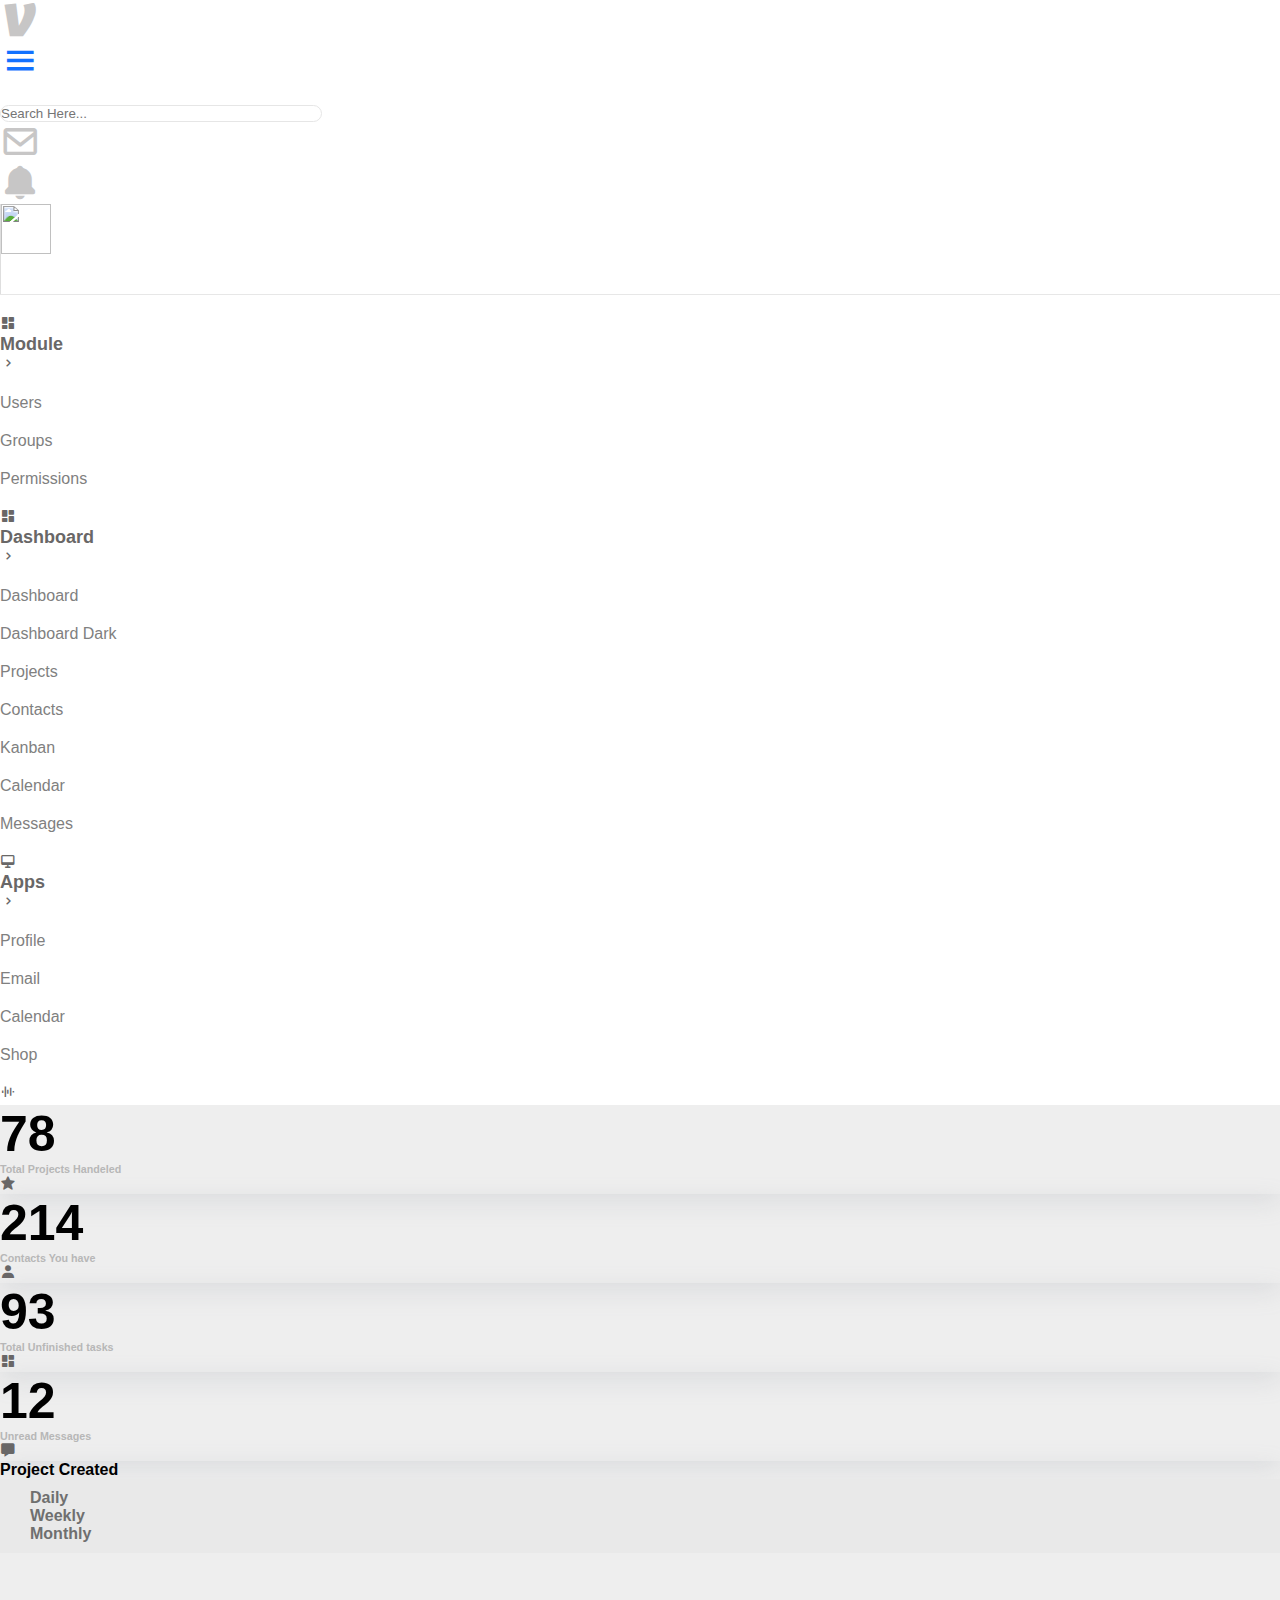
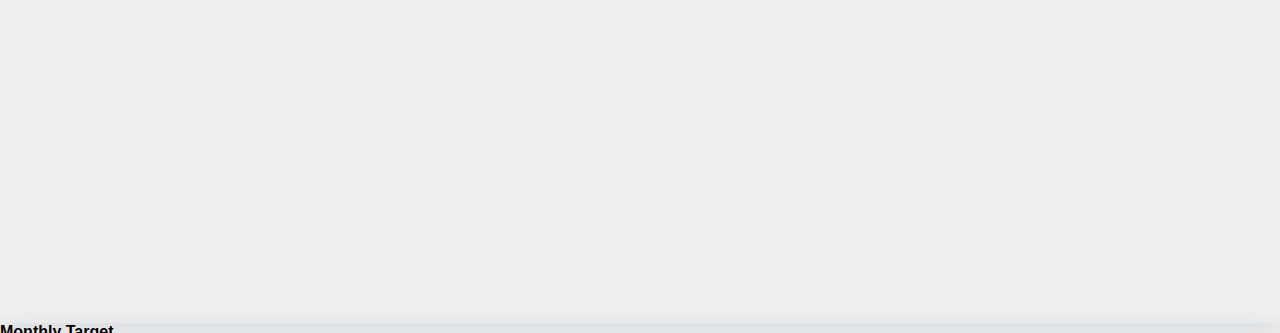
==== commit 4b6ed681: "continue" ====
--- a/index.html
+++ b/index.html
@@ -25,7 +25,7 @@
     <header>
       <div class="row container-fluid m-0 p-0 align-items-center">
         <!-- Brand Logo -->
-        <div class="brand col-1 col-xl-2 p-0">
+        <div class="brand col-1 col-xl-2 p-0 ms-3">
           <div class="d-flex align-items-center">
             <i
               class="bx bxl-venmo text-white bg-primary fs-2 p-2 rounded-4 mx-2"
@@ -43,7 +43,7 @@
         >
           <!-- dashboard and Menu Btn -->
           <div class="d-flex">
-            <i class="bx bx-menu mx-3 d-md-none text-primary" id="menuBtn"></i>
+            <i class="bx bx-menu mx-3 d-xl-none text-primary" id="menuBtn"></i>
             <h3 class="text-black fw-bold d-none d-md-block">Dashboard</h3>
           </div>
 
@@ -537,14 +537,14 @@
             </li>
 
             <!-- New Project -->
-            <li class="w-100 d-none d-xl-block">
-              <button class="btn btn-lg bg-dark text-white px-5">
+            <li class="ps-4">
+              <button class="btn btn-lg bg-primary text-white px-5 mx-auto">
                 + New Project
               </button>
             </li>
 
             <!-- footer -->
-            <li class=" d-none d-xl-block">
+            <li class="ps-4">
               <p class="fs-6 m-0 fw-bold">Vora Saas Admin Dashboard</p>
               <p class="fs-6 m-1">© 2022 All Rights Reserved</p>
               <p class="fs-6 m-0">Made with by DexignLab</p>
@@ -668,7 +668,7 @@
                     </div>
                     <div class="card-body">
                       <!-- chart -->
-
+                      <div id="projectChart" style="height: 370px; width: 100%;"></div>
                     </div>
                   </div>
                 </div>
--- a/style.css
+++ b/style.css
@@ -1,81 +1,79 @@
-*{
-    margin: 0;
-    padding: 0;
-    font-family: 'poppins', sans-serif;
-}
-
-header{
-    background-color: rgb(255, 255, 255);
-    color: white;
-    /* position: fixed; */
-    width: 100%;
-    border-bottom: 1px solid rgb(231, 231, 231);
-}
-header i{
-    font-size: 40px;
-    color: rgb(199, 198, 198);
-}
-
-
-
-header .searchBar{
-    background: transparent;
-    border: 1px solid rgb(230, 230, 230);
-    width: 20rem;
-    border-radius: 12px;
-    outline: none;
-}
-header .profile{
+* {
+  margin: 0;
+  padding: 0;
+  font-family: "poppins", sans-serif;
+}
+
+header {
+  background-color: rgb(255, 255, 255);
+  color: white;
+  /* position: fixed; */
+  width: 100%;
+  border-bottom: 1px solid rgb(231, 231, 231);
+}
+header i {
+  font-size: 40px;
+  color: rgb(199, 198, 198);
+}
+
+header .searchBar {
+  background: transparent;
+  border: 1px solid rgb(230, 230, 230);
+  width: 20rem;
+  border-radius: 12px;
+  outline: none;
+}
+header .profile {
   border-left: 1px solid rgb(222, 222, 222);
 }
-header .profile img{
-    width: 50px;
-    height: 50px;
-  }
-
-header .bx-menu{
-    color: rgb(18, 113, 255);
-}
-
-li{
-    list-style: none;
-}
-
-a{
-    text-decoration: none;
+header .profile img {
+  width: 50px;
+  height: 50px;
+}
+
+header .bx-menu {
+  color: rgb(18, 113, 255);
+}
+
+li {
+  list-style: none;
+}
+
+a {
+  text-decoration: none;
 }
 
 /* side-bar */
-.side-bar ul li{
-    margin: 30px 0;
-}
-
-.side-bar ul li h4,i{
-    color: rgb(105, 103, 103);
-}
-.side-bar ul li h4{
-    font-size: 18px;
-    font-weight: 600;
-}
-.side-bar ul li h4:hover{
-    color: rgb(62, 62, 246) !important;
-    transition: all .2s ease;
-}
-
-.side-bar ul li ul li a{
-    margin: 0;
-    font-size: 16px !important;
-}
-
-.side-bar ul li a{
-    font-size: 20px;
-    color: gray !important;
-}
-.side-bar{
-    width: 280px !important;
-    overflow-y: scroll;
-    position: inherit;
-    height: 90vh;
+.side-bar ul li {
+  margin: 20px 0;
+}
+
+.side-bar ul li h4,
+i {
+  color: rgb(105, 103, 103);
+}
+.side-bar ul li h4 {
+  font-size: 18px;
+  font-weight: 600;
+}
+.side-bar ul li h4:hover {
+  color: rgb(62, 62, 246) !important;
+  transition: all 0.2s ease;
+}
+
+.side-bar ul li ul li a {
+  margin: 0;
+  font-size: 16px !important;
+}
+
+.side-bar ul li a {
+  font-size: 20px;
+  color: gray !important;
+}
+.side-bar {
+  width: 280px !important;
+  overflow-y: scroll;
+  height: 90vh;
 }
 
 /* .side-bar:hover{
@@ -84,250 +82,255 @@
 
 /* ----------------------------------- COntent-Box ------------------------------------- */
 
-.content-box{
-    background-color: rgb(238, 238, 238);
-    height: 92vh;
-    overflow-y: scroll;
-    overflow-x: hidden;
-}
-
-.content-box .card{
-   border: none;
-   box-shadow: rgba(149, 157, 165, 0.2) 0px 8px 24px;
-}
-
-.top-cards h1{
-    font-size: 50px;
-}    
-.top-cards h6{
-    color: rgb(183, 183, 183);
-} 
- /* nav-tabs */
-.nav-tabs{
-    background-color: rgb(233, 233, 233);
-    padding: 10px 30px;
-    align-items: center;
-}
-
-.nav-tabs .nav-link{
-    color: rgb(111, 111, 111);
-    font-weight: 900;
-}
-
+.content-box {
+  background-color: rgb(238, 238, 238);
+  height: 92vh;
+  overflow-y: scroll;
+  overflow-x: hidden;
+}
+
+.content-box .card {
+  border: none;
+  box-shadow: rgba(149, 157, 165, 0.2) 0px 8px 24px;
+}
+
+.top-cards h1 {
+  font-size: 50px;
+}
+.top-cards h6 {
+  color: rgb(183, 183, 183);
+}
+/* nav-tabs */
+.nav-tabs {
+  background-color: rgb(233, 233, 233);
+  padding: 10px 30px;
+  align-items: center;
+}
+
+.nav-tabs .nav-link {
+  color: rgb(111, 111, 111);
+  font-weight: 900;
+}
 
 /* Progress BAr */
-.box{
-    position: relative;
-    width: auto;
-    height: 330px;
-    display: flex;
-    justify-content: center;
-    align-items: center;
-    flex-direction: column;
-    background: white;
-    box-shadow: 0 30px 60px rgba(0,0,0,.2);
-    border-radius: 0 0 12px 12px;
-}
-.circular-progress{
-    position: absolute;
-    height: 200px;
-    width: 200px;
-    background-color: black;
-    border-radius: 50%;
-    display: grid;
-    place-items: center;
-}
-.circular-progress::before{
-    content: "";
-    position: absolute;
-    height: 85%;
-    width: 85%;
-    background-color: #fff;
-    border-radius: 50%;
-}
-.value-container{
-    position: relative;
-    font-weight: bold;
-    font-size: 20px;
-}
-
+.box {
+  position: relative;
+  width: auto;
+  height: 330px;
+  display: flex;
+  justify-content: center;
+  align-items: center;
+  flex-direction: column;
+  background: white;
+  box-shadow: 0 30px 60px rgba(0, 0, 0, 0.2);
+  border-radius: 0 0 12px 12px;
+}
+.circular-progress {
+  position: absolute;
+  height: 200px;
+  width: 200px;
+  background-color: black;
+  border-radius: 50%;
+  display: grid;
+  place-items: center;
+}
+.circular-progress::before {
+  content: "";
+  position: absolute;
+  height: 85%;
+  width: 85%;
+  background-color: #fff;
+  border-radius: 50%;
+}
+.value-container {
+  position: relative;
+  font-weight: bold;
+  font-size: 20px;
+}
 
 /* Todo-List */
-.todo-list-cardBody{
-    height: 63vh;
-    overflow-y: scroll;
+.todo-list-cardBody {
+  height: 63vh;
+  overflow-y: scroll;
 }
 /* .todo-list-cardBody:hover{
     overflow-y: scroll;
 } */
 
-
-.users{
-    position: relative;
-    display: flex;
-}
-.users .user-4{
-    position: relative;
-    right: 60px;
-}
-
-.users .user-3{
-    position: relative;
-    right: 45px;
-}
-
-.users .user-2{
-    position: relative;
-    right: 30px;
-}
-
-.users .user-1{
-    position: relative;
-    right: 15px;
-}
-
-#tasksBtn{
-    background-color: rgb(220, 220, 220);
-    padding: 10px;
-    border: 1px solid rgb(211, 211, 211);
-    border-radius: 10px;
-    margin: 10px 0;
-    font-weight: bold;
-    color:rgb(62, 142, 246) ;
-}
-
-#tasksBtn:hover{
- background-color:rgb(62, 142, 246);
- color: white;
- transition: all .5s ease;
+.users {
+  position: relative;
+  display: flex;
+}
+.users .user-4 {
+  position: relative;
+  right: 60px;
+}
+
+.users .user-3 {
+  position: relative;
+  right: 45px;
+}
+
+.users .user-2 {
+  position: relative;
+  right: 30px;
+}
+
+.users .user-1 {
+  position: relative;
+  right: 15px;
+}
+
+#tasksBtn {
+  background-color: rgb(220, 220, 220);
+  padding: 10px;
+  border: 1px solid rgb(211, 211, 211);
+  border-radius: 10px;
+  margin: 10px 0;
+  font-weight: bold;
+  color: rgb(62, 142, 246);
+}
+
+#tasksBtn:hover {
+  background-color: rgb(62, 142, 246);
+  color: white;
+  transition: all 0.5s ease;
 }
 
 /* upcomming-projects */
-.upcomming-projects-cardBody{
-    height: 72vh;
-    overflow-y: scroll;
+.upcomming-projects-cardBody {
+  height: 72vh;
+  overflow-y: scroll;
 }
 /* .upcomming-projects-cardBody:hover{
     overflow-y: scroll;
 } */
 /* progress bar */
-.boostBox{
-    position: relative;
-    width: auto;
-    height: 60px;
-}
-.project-progress{
-    position: absolute;
-    height: 60px;
-    width: 60px;
-    background-image: conic-gradient(rgb(26, 64, 255),rgb(255, 255, 255));
-    border-radius: 50%;
-    display: grid;
-    place-items: center;
-}
-.project-progress::before{
-    content: "";
-    position: absolute;
-    height: 80%;
-    width: 80%;
-    background-color: #fff;
-    border-radius: 50%;
-}
-.icon-container{
-    position: relative;
-    font-weight: bold;
-    font-size: 20px;
-}
-
+.boostBox {
+  position: relative;
+  width: auto;
+  height: 60px;
+}
+.project-progress {
+  position: absolute;
+  height: 60px;
+  width: 60px;
+  background-image: conic-gradient(rgb(26, 64, 255), rgb(255, 255, 255));
+  border-radius: 50%;
+  display: grid;
+  place-items: center;
+}
+.project-progress::before {
+  content: "";
+  position: absolute;
+  height: 80%;
+  width: 80%;
+  background-color: #fff;
+  border-radius: 50%;
+}
+.icon-container {
+  position: relative;
+  font-weight: bold;
+  font-size: 20px;
+}
 
 /* Messages box */
 .image-box {
+  position: relative;
+  display: inline-block;
+}
+.image-box img {
+  border-radius: 50%;
+  width: 50px;
+  height: 50px;
+}
+.image-box span.active {
+  position: absolute;
+  bottom: -5px;
+  right: -5px;
+  height: 24px;
+  width: 24px;
+  background: #1eba62;
+  border: 4px solid #fff;
+  border-radius: 3rem;
+}
+.message-content .reply {
+  background-color: rgb(221, 236, 239);
+  color: rgb(0, 85, 255);
+  font-weight: 700;
+  font-size: 16px;
+  padding: 13px 25px;
+  border-radius: 12px;
+  width: 10rem;
+}
+.message-content .reply:hover {
+  background-color: rgb(0, 85, 255);
+  color: rgb(221, 236, 239);
+}
+
+.edit-delete {
+  display: none;
+  position: absolute;
+  right: 0;
+  background-color: white;
+  z-index: 9;
+}
+
+.vertical-dots {
+  position: relative;
+}
+
+/* ===================================== RESPONSIVENESS ========================== */
+@media (max-width: 1200px) {
+  header .profile img {
+    width: 40px;
+    height: 40px;
+  }
+  /* .side-bar h4 , .side-bar .bx-chevron-right{
+        display: none; 
+    } */
+  /* .side-bar .list-unstyled li ul li{
+        display: none;
+    } */
+  /* .side-bar {
+    width: auto !important;
+  } */
+  .content-box {
     position: relative;
-    display: inline-block;
-}
-.image-box img{
-    border-radius: 50%;
-    width: 50px;
-    height: 50px;
-}
-.image-box span.active {
+  }
+  .side-bar {
     position: absolute;
-    bottom: -5px;
-    right: -5px;
-    height: 24px;
-    width: 24px;
-    background: #1EBA62;
-    border: 4px solid #fff;
-    border-radius: 3rem;
-}
-.message-content .reply{
-    background-color: rgb(221, 236, 239);
-    color: rgb(0, 85, 255);
-    font-weight: 700;
-    font-size: 16px;
-    padding: 13px 25px;
-    border-radius: 12px;
-    width: 10rem;
-}
-.message-content .reply:hover{
-    background-color: rgb(0, 85, 255);
-    color: rgb(221, 236, 239);
-}
-
-.edit-delete{
+    z-index: 9;
+    background-color: #fff;
     display: none;
- position: absolute;
- right: 0;
- background-color: white;
- z-index: 9;
-}
-
-.vertical-dots{
-    position: relative;
-}
-
-
-
-/* ===================================== RESPONSIVENESS ========================== */
-@media (max-width : 1200px) {
-    header .profile img{
-        width: 40px;
-        height: 40px;
-      }
-    .side-bar h4 , .side-bar .bx-chevron-right{
+    width: 300px !important;
+    box-shadow: 0 30px 60px rgba(0, 0, 0, 0.2);
+  }
+}
+
+@media (max-width: 992px) {
+ 
+}
+
+/* max width 768px */
+@media (max-width: 768px) {
+  /* .side-bar{
         display: none;
+    } */
+  .message-content .reply {
+    font-size: 13px;
+    padding: 8px;
+    width: 5rem;
+    margin: 5px 0;
+  }
+
+  /*  Max Width 576px */
+  @media (max-width: 576px) {
+    .message-content .reply {
+      font-size: 13px;
+      padding: 8px;
+      width: 5rem;
+      margin: 5px 0;
     }
-    .side-bar .list-unstyled li ul li{
-        display: none;
-    }
-    .side-bar{
-        width: auto !important;
-    }
-
-}
-
-
-
-/* max width 768px */
-@media (max-width:768px) {
-    .side-bar{
-        display: none;
-    }
-    .message-content .reply{
-        font-size: 13px;
-        padding: 8px ;
-        width: 5rem;
-        margin: 5px 0;
-    }
-
-/*  Max Width 576px */
-@media (max-width:576px) {
-    .message-content .reply{
-        font-size: 13px;
-        padding: 8px ;
-        width: 5rem;
-        margin: 5px 0;
-    }
-}
-
-}+  }
+}
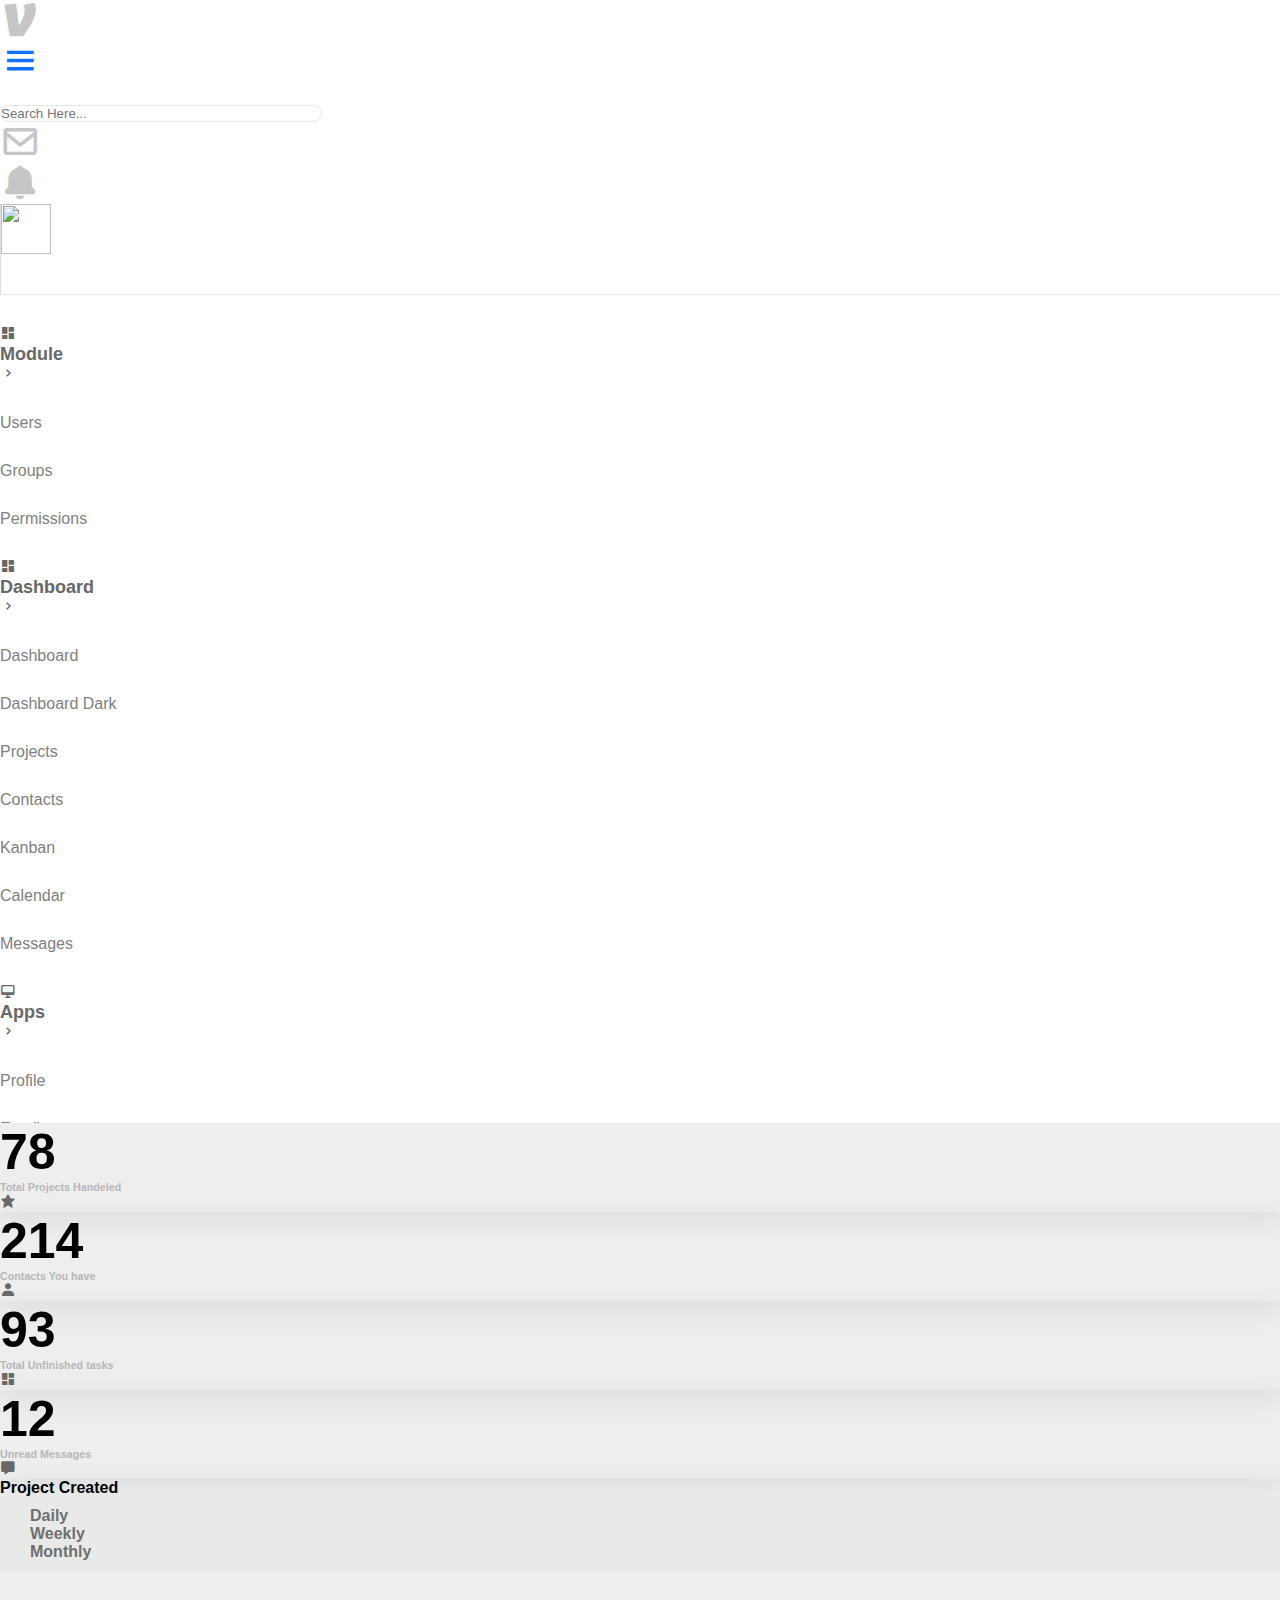
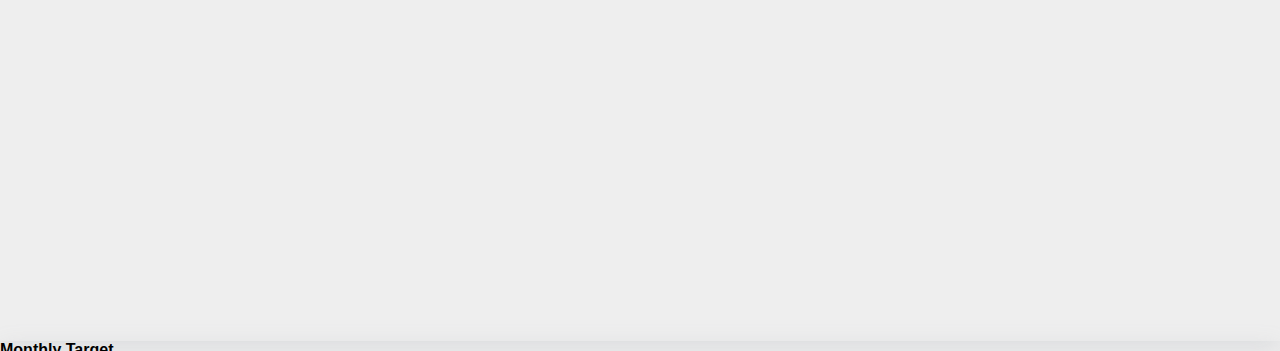
==== commit 3d394bb5: "charts" ====
--- a/index.html
+++ b/index.html
@@ -152,7 +152,7 @@
                   <i class="bx bxs-dashboard fs-4"></i>
                   <h4 class="mx-2 my-0">Dashboard</h4>
                 </div>
-                <i class="bx bx-chevron-right fs-4"></i>
+                <i class="bx bx-chevron-right fs-4" id="arrowBtn"></i>
               </div>
               <!-- collapse -->
               <div class="collapse" id="dashboard-collapse">
@@ -225,7 +225,7 @@
                   <i class="bx bx-desktop fs-4"></i>
                   <h4 class="mx-2 my-0">Apps</h4>
                 </div>
-                <i class="bx bx-chevron-right fs-4"></i>
+                <i class="bx bx-chevron-right fs-4" id="arrowBtn"></i>
               </div>
               <!-- collapse -->
               <div class="collapse" id="apps-collapse">
@@ -277,7 +277,7 @@
                   <i class="bx bx-equalizer fs-4"></i>
                   <h4 class="mx-2 my-0">Charts</h4>
                 </div>
-                <i class="bx bx-chevron-right fs-4"></i>
+                <i class="bx bx-chevron-right fs-4" id="arrowBtn"></i>
               </div>
               <!-- collapse -->
               <div class="collapse" id="charts-collapse">
@@ -374,7 +374,7 @@
                   <i class="bx bx-heart fs-4"></i>
                   <h4 class="mx-2 my-0">Plugins</h4>
                 </div>
-                <i class="bx bx-chevron-right fs-4"></i>
+                <i class="bx bx-chevron-right fs-4" id="arrowBtn"></i>
               </div>
               <!-- collapse -->
               <div class="collapse" id="plugins-collapse">
@@ -427,7 +427,7 @@
                   <i class="bx bx-clipboard fs-4"></i>
                   <h4 class="mx-2 my-0">Forms</h4>
                 </div>
-                <i class="bx bx-chevron-right fs-4"></i>
+                <i class="bx bx-chevron-right fs-4" id="arrowBtn"></i>
               </div>
               <!-- collapse -->
               <div class="collapse" id="forms-collapse">
@@ -472,7 +472,7 @@
                   <i class="bx bx-table fs-4"></i>
                   <h4 class="mx-2 my-0">Table</h4>
                 </div>
-                <i class="bx bx-chevron-right fs-4"></i>
+                <i class="bx bx-chevron-right fs-4" id="arrowBtn"></i>
               </div>
               <!-- collapse -->
               <div class="collapse" id="table-collapse">
@@ -510,7 +510,7 @@
                   <i class="bx bxs-bookmarks fs-4"></i>
                   <h4 class="mx-2 my-0">Pages</h4>
                 </div>
-                <i class="bx bx-chevron-right fs-4"></i>
+                <i class="bx bx-chevron-right fs-4" id="arrowBtn"></i>
               </div>
               <!-- collapse -->
               <div class="collapse" id="pages-collapse">
--- a/style.css
+++ b/style.css
@@ -45,7 +45,7 @@
 
 /* side-bar */
 .side-bar ul li {
-  margin: 20px 0;
+  margin: 30px 0;
 }
 
 .side-bar ul li h4,
@@ -73,7 +73,7 @@
 .side-bar {
   width: 280px !important;
   overflow-y: scroll;
-  height: 90vh;
+  height: 92vh;
 }
 
 /* .side-bar:hover{
@@ -305,6 +305,10 @@
     display: none;
     width: 300px !important;
     box-shadow: 0 30px 60px rgba(0, 0, 0, 0.2);
+    transition: all .5s ease;
+  }
+  .side-bar ul li {
+    margin: 10px 0;
   }
 }
 
@@ -332,5 +336,6 @@
       width: 5rem;
       margin: 5px 0;
     }
-  }
-}
+   
+  }
+}
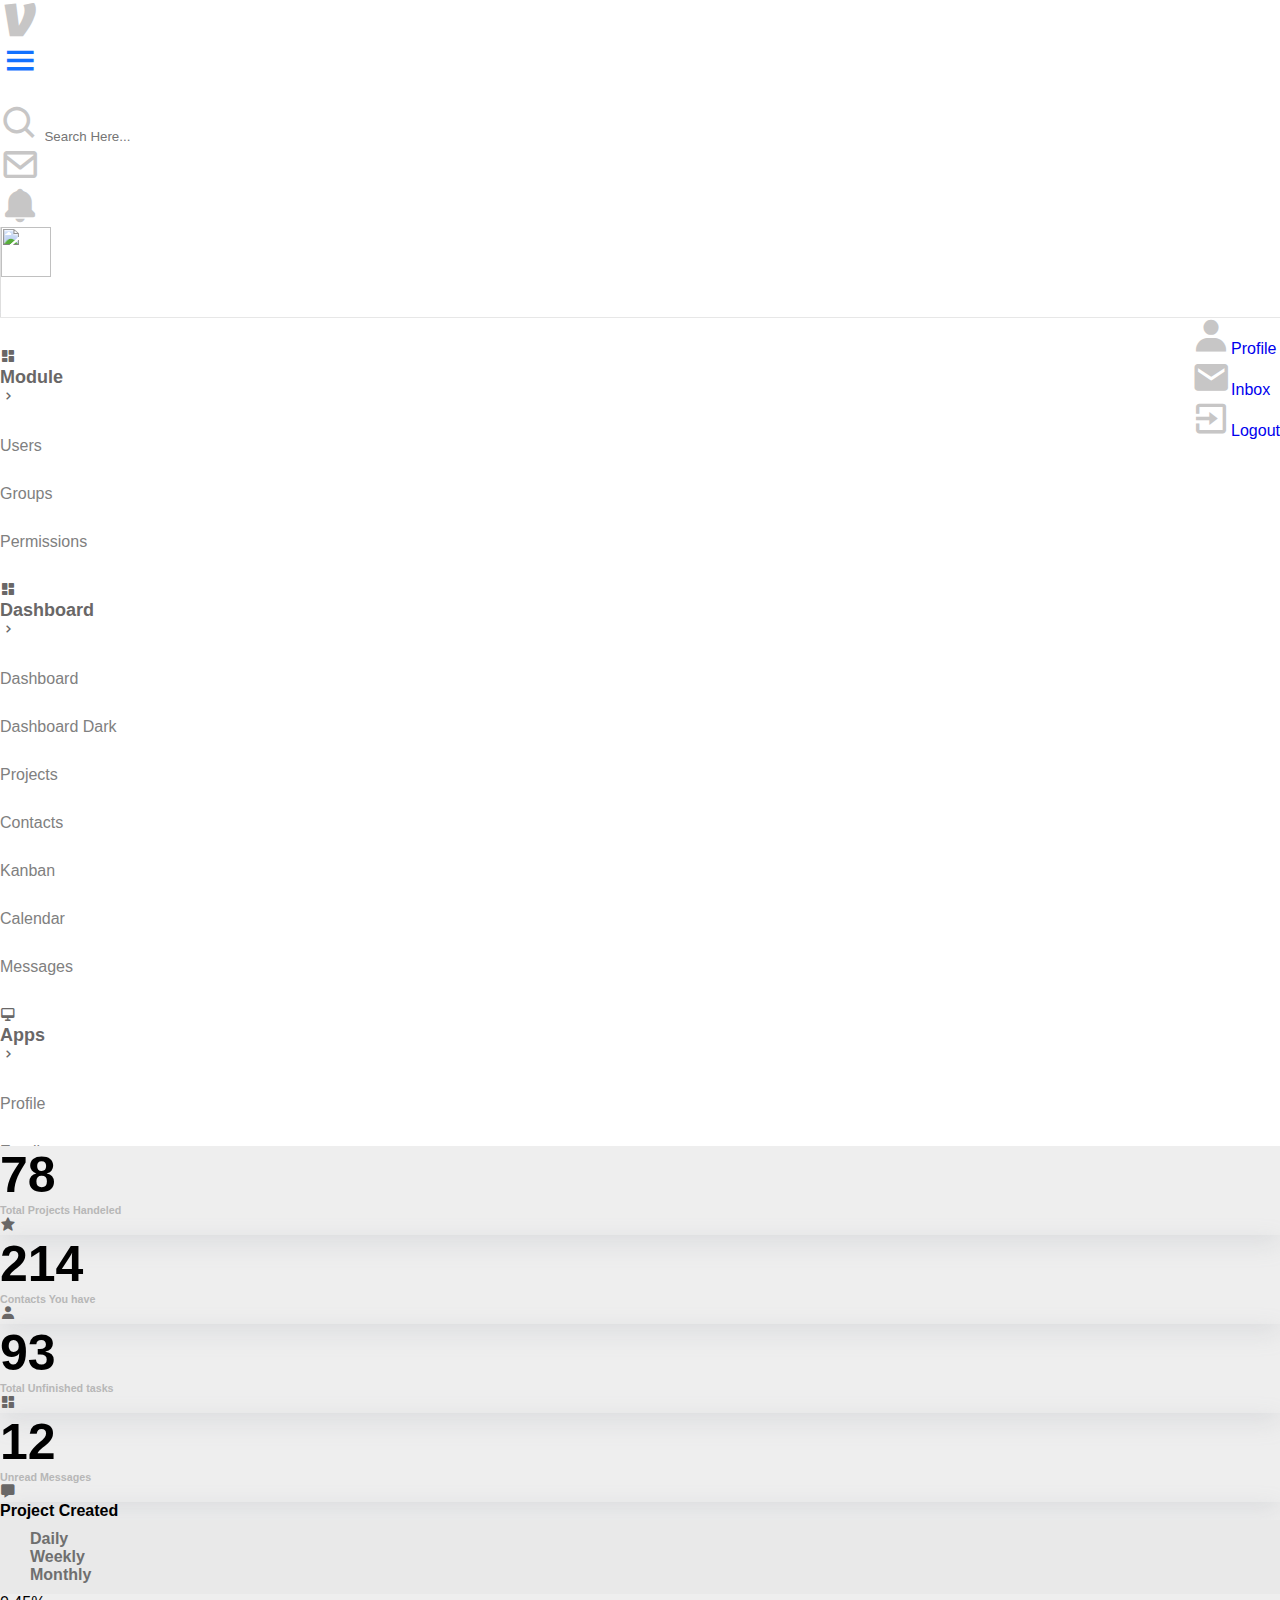
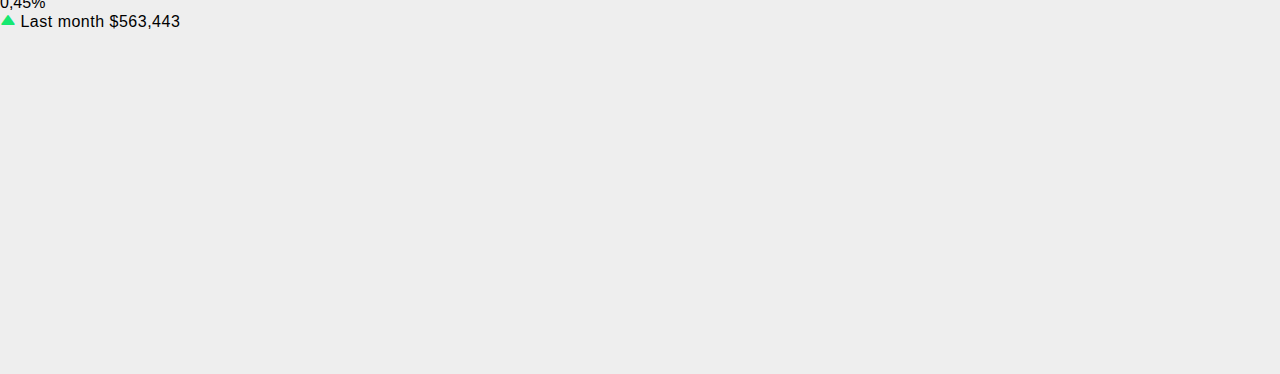
==== commit fe7e191b: "change" ====
--- a/index.html
+++ b/index.html
@@ -49,27 +49,30 @@
 
           <!-- header UL -->
           <div>
-            <ul class="d-flex align-items-center m-0">
+            <ul class="d-flex align-items-center m-0 p-0">
               <!-- List Items -->
-              <li>
+              <li class=" align-items-center border rounded-3 px-2 d-none d-lg-flex">
+                <a href="#"><i class='bx bx-search fs-4'></i></a>
                 <input
                   type="text"
-                  class="searchBar mx-2 py-3 px-2 d-none d-lg-block"
+                  class="searchBar mx-2 py-3 px-2"
                   placeholder="Search Here..."
                 />
               </li>
               <!-- List Items -->
-              <li>
-                <i class="bx bx-envelope fs-1 mx-2"></i>
+              <li class="messages-icon mx-3">
+                <span class="fs-6 text-black bg-primary rounded-5 text-white px-1 px-sm-2">6</span>
+                <a href="#"><i class="bx bx-envelope text-secondary fs-1"></i></a>
               </li>
               <!-- List Items -->
-              <li>
-                <i class="bx bxs-bell fs-1 mx-2"></i>
+              <li class="messages-icon mx-3">
+                <span class="fs-6 text-black bg-primary rounded-5 text-white px-1 px-sm-2">4</span>
+                <a href="#"><i class="bx bxs-bell text-secondary fs-1"></i></a>
               </li>
               <!-- List Items -->
-              <li>
+              <li class="profile-item">
                 <!-- Profile -->
-                <div class="profile d-flex">
+                <div class="profile d-flex"  role="button" data-bs-toggle="dropdown" aria-expanded="false">
                   <img
                     src="https://vora.makaanlelo.com/media/admin@example.com/profile.png"
                     alt=""
@@ -80,6 +83,17 @@
                     <p class="text-muted m-0">Admin</p>
                   </div>
                 </div>
+                <ul class="flex-column align-items-start profile-dropdown dropdown-menu bg-white shadow-sm m-3 rounded-2 py-2">
+                  <li class="py-1">
+                    <a href="#" class="text-decoration-none my-1 text-muted "><i class='bx bxs-user fs-5 mx-3 text-primary' ></i>Profile</a>
+                  </li>
+                 <li class="py-1">
+                  <a href="#" class="text-decoration-none my-1 text-muted "><i class='bx bxs-envelope fs-5 mx-3 text-success' ></i>Inbox</a>
+                 </li>
+                  <li class="py-1">
+                    <a href="#" class="text-decoration-none my-1 text-muted"><i class='bx bx-exit fs-5 mx-3 text-danger' ></i>Logout</a>
+                  </li>
+                </ul>
               </li>
             </ul>
           </div>
@@ -615,7 +629,7 @@
                   <div class="card">
                     <!-- card-header -->
                     <div
-                      class="card-header bg-white p-4 mb-0 d-sm-flex flex-wrap d-block border-0 align-items-center"
+                      class="card-header bg-white p-4 mb-0 d-sm-flex flex-wrap d-block border-0 align-items-center shadow-sm"
                     >
                       <div class="me-auto pe-3">
                         <h4 class="text-black fs-20 mb-sm-0 mb-2">
@@ -667,6 +681,13 @@
                       </div>
                     </div>
                     <div class="card-body">
+                      <div class="chart-details d-flex align-items-center ms-3">
+                        <span class="fs-1 fw-bold text-black">0,45%</span>
+                        <div class="ms-4 align-items-center d-flex">
+                          <i class='bx bxs-up-arrow fs-2 me-2'></i>
+                          <span class="text-muted last-month">Last month $563,443</span>
+                        </div>
+                      </div>
                       <!-- chart -->
                       <div id="projectChart" style="height: 370px; width: 100%;"></div>
                     </div>
--- a/style.css
+++ b/style.css
@@ -18,17 +18,46 @@
 
 header .searchBar {
   background: transparent;
-  border: 1px solid rgb(230, 230, 230);
-  width: 20rem;
-  border-radius: 12px;
+  border: none;
+  width: 15rem;
+  border-radius: 10px;
   outline: none;
 }
+
+/* Icons */
+.messages-icon{
+  position: relative;
+}
+.messages-icon span{
+  position: absolute;
+  top: -20%;
+  right: 0;
+  cursor: pointer;
+}
+
+.messages-icon span:hover{
+  background-color: rgb(0, 27, 180) !important;
+}
+
+/* profile */
 header .profile {
   border-left: 1px solid rgb(222, 222, 222);
+  cursor: pointer;
 }
 header .profile img {
   width: 50px;
   height: 50px;
+}
+.profile-item{
+  position: relative;
+}
+.profile-dropdown{
+  position: absolute;
+  right: 0;
+  z-index: 1;
+}
+.profile-dropdown li:hover { 
+   background-color: #eaebeb;
 }
 
 header .bx-menu {
@@ -111,6 +140,15 @@
   color: rgb(111, 111, 111);
   font-weight: 900;
 }
+
+/* Chart Icon */
+.bxs-up-arrow{
+  color: #16e871;
+}
+.last-month{
+  letter-spacing: .5px;
+}
+
 
 /* Progress BAr */
 .box {
